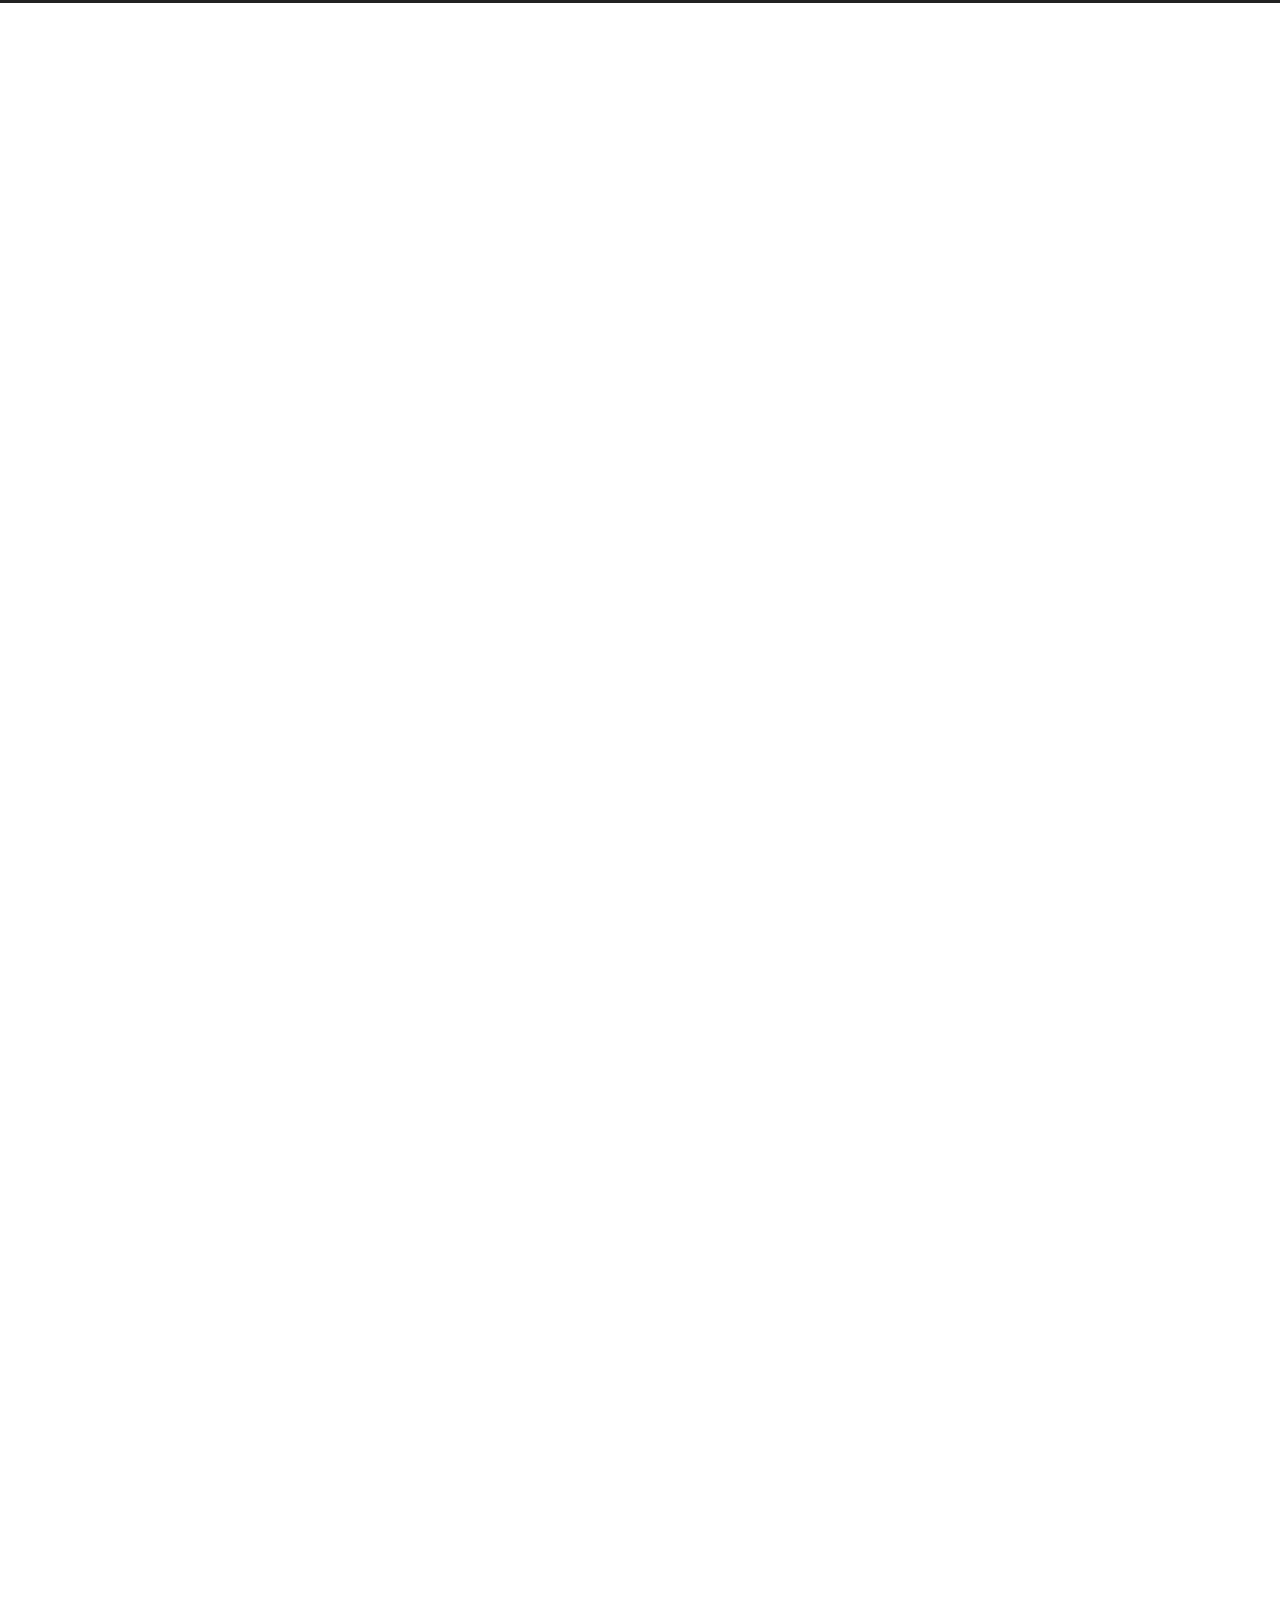
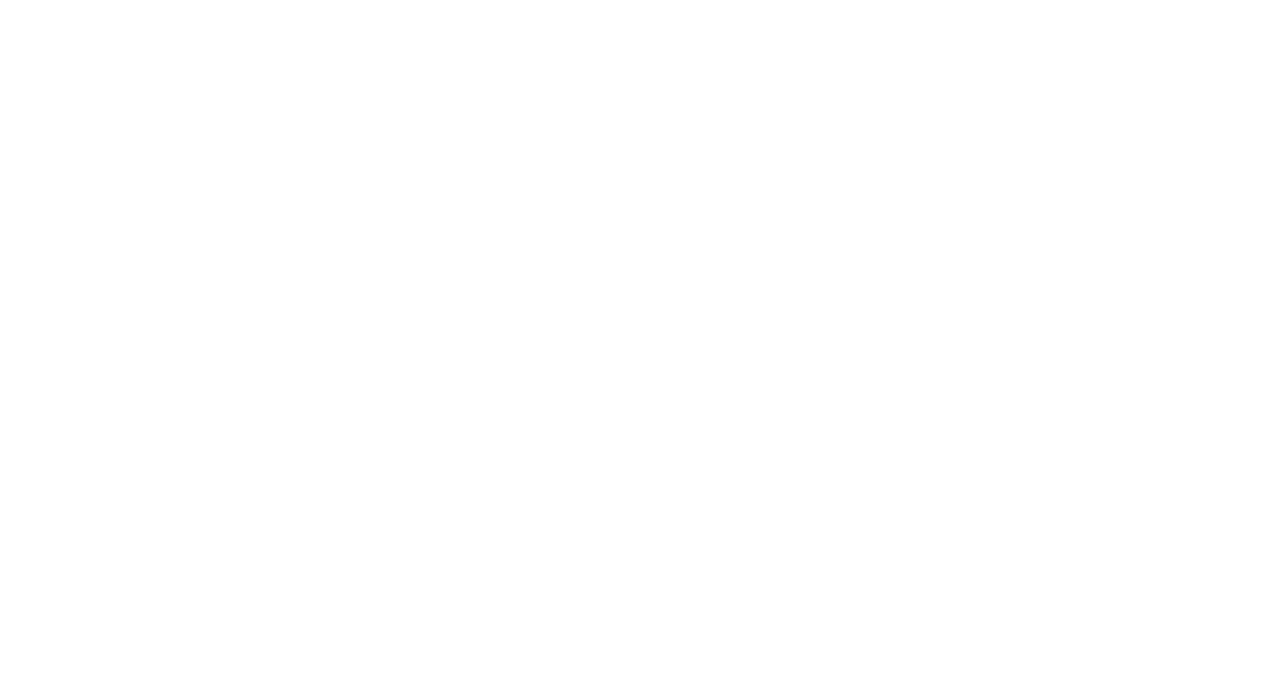
==== about/index.html @ e75dc46b "Site updated: 2022-08-22 16:49:48" ====
<!DOCTYPE html>
<html lang="en">
<head>
  <meta charset="UTF-8">
<meta name="viewport" content="width=device-width">
<meta name="theme-color" content="#222"><meta name="generator" content="Hexo 5.4.2">


  <link rel="apple-touch-icon" sizes="180x180" href="/images/apple-touch-icon-next.png">
  <link rel="icon" type="image/png" sizes="32x32" href="/images/favicon-32x32-next.png">
  <link rel="icon" type="image/png" sizes="16x16" href="/images/favicon-16x16-next.png">
  <link rel="mask-icon" href="/images/logo.svg" color="#222">

<link rel="stylesheet" href="/css/main.css">



<link rel="stylesheet" href="https://cdnjs.cloudflare.com/ajax/libs/font-awesome/6.1.1/css/all.min.css" integrity="sha256-DfWjNxDkM94fVBWx1H5BMMp0Zq7luBlV8QRcSES7s+0=" crossorigin="anonymous">
  <link rel="stylesheet" href="https://cdnjs.cloudflare.com/ajax/libs/animate.css/3.1.1/animate.min.css" integrity="sha256-PR7ttpcvz8qrF57fur/yAx1qXMFJeJFiA6pSzWi0OIE=" crossorigin="anonymous">

<script class="next-config" data-name="main" type="application/json">{"hostname":"example.com","root":"/","images":"/images","scheme":"Gemini","darkmode":false,"version":"8.12.2","exturl":false,"sidebar":{"position":"left","display":"post","padding":18,"offset":12},"copycode":{"enable":false,"style":null},"bookmark":{"enable":false,"color":"#222","save":"auto"},"mediumzoom":false,"lazyload":false,"pangu":false,"comments":{"style":"tabs","active":null,"storage":true,"lazyload":false,"nav":null},"stickytabs":false,"motion":{"enable":true,"async":false,"transition":{"post_block":"fadeIn","post_header":"fadeInDown","post_body":"fadeInDown","coll_header":"fadeInLeft","sidebar":"fadeInUp"}},"prism":false,"i18n":{"placeholder":"Searching...","empty":"We didn't find any results for the search: ${query}","hits_time":"${hits} results found in ${time} ms","hits":"${hits} results found"}}</script><script src="/js/config.js"></script>

    <meta name="description" content="Computer skills:Python (most works) C++, C, R PyTorch (frequently used) ML methods:Deep deterministic policy gradient (DDPG)  Deep Q-network (DQN) Deep Reinforcement Learning (DRL) Attention mechanics">
<meta property="og:type" content="website">
<meta property="og:title" content="About Me">
<meta property="og:url" content="http://example.com/about/index.html">
<meta property="og:site_name" content="Zihui ZHAO&#39;s Homepage">
<meta property="og:description" content="Computer skills:Python (most works) C++, C, R PyTorch (frequently used) ML methods:Deep deterministic policy gradient (DDPG)  Deep Q-network (DQN) Deep Reinforcement Learning (DRL) Attention mechanics">
<meta property="og:locale" content="en_US">
<meta property="article:published_time" content="2022-07-27T14:12:50.000Z">
<meta property="article:modified_time" content="2022-08-22T08:48:29.529Z">
<meta property="article:author" content="Zihui ZHAO">
<meta name="twitter:card" content="summary">


<link rel="canonical" href="http://example.com/about/">



<script class="next-config" data-name="page" type="application/json">{"sidebar":"","isHome":false,"isPost":false,"lang":"en","comments":true,"permalink":"http://example.com/about/index.html","path":"about/index.html","title":"About Me"}</script>

<script class="next-config" data-name="calendar" type="application/json">""</script>
<title>About Me | Zihui ZHAO's Homepage
</title>
  





  <noscript>
    <link rel="stylesheet" href="/css/noscript.css">
  </noscript>
</head>

<body itemscope itemtype="http://schema.org/WebPage" class="use-motion">
  <div class="headband"></div>

  <main class="main">
    <header class="header" itemscope itemtype="http://schema.org/WPHeader">
      <div class="header-inner"><div class="site-brand-container">
  <div class="site-nav-toggle">
    <div class="toggle" aria-label="Toggle navigation bar" role="button">
        <span class="toggle-line"></span>
        <span class="toggle-line"></span>
        <span class="toggle-line"></span>
    </div>
  </div>

  <div class="site-meta">

    <a href="/" class="brand" rel="start">
      <i class="logo-line"></i>
      <p class="site-title">Zihui ZHAO's Homepage</p>
      <i class="logo-line"></i>
    </a>
  </div>

  <div class="site-nav-right">
    <div class="toggle popup-trigger">
    </div>
  </div>
</div>



<nav class="site-nav">
  <ul class="main-menu menu"><li class="menu-item menu-item-home"><a href="/" rel="section"><i class="fa fa-home fa-fw"></i>Home</a></li><li class="menu-item menu-item-about"><a href="/About/" rel="section"><i class="fa fa-user fa-fw"></i>About</a></li><li class="menu-item menu-item-researches"><a href="/Researches/" rel="section"><i class="fa fa-th fa-fw"></i>Researches</a></li><li class="menu-item menu-item-notes"><a href="/Notes/" rel="section"><i class="fa fa-archive fa-fw"></i>Notes</a></li>
  </ul>
</nav>




</div>
        
  
  <div class="toggle sidebar-toggle" role="button">
    <span class="toggle-line"></span>
    <span class="toggle-line"></span>
    <span class="toggle-line"></span>
  </div>

  <aside class="sidebar">

    <div class="sidebar-inner sidebar-nav-active sidebar-toc-active">
      <ul class="sidebar-nav">
        <li class="sidebar-nav-toc">
          Table of Contents
        </li>
        <li class="sidebar-nav-overview">
          Overview
        </li>
      </ul>

      <div class="sidebar-panel-container">
        <!--noindex-->
        <div class="post-toc-wrap sidebar-panel">
            <div class="post-toc animated"><ol class="nav"><li class="nav-item nav-level-2"><a class="nav-link" href="#Computer-skills"><span class="nav-number">1.</span> <span class="nav-text">Computer skills:</span></a></li><li class="nav-item nav-level-2"><a class="nav-link" href="#ML-methods"><span class="nav-number">2.</span> <span class="nav-text">ML methods:</span></a></li><li class="nav-item nav-level-2"><a class="nav-link" href="#Quantum-Computing"><span class="nav-number">3.</span> <span class="nav-text">Quantum Computing:</span></a></li><li class="nav-item nav-level-2"><a class="nav-link" href="#Language"><span class="nav-number">4.</span> <span class="nav-text">Language</span></a></li><li class="nav-item nav-level-2"><a class="nav-link" href="#Sports"><span class="nav-number">5.</span> <span class="nav-text">Sports</span></a></li><li class="nav-item nav-level-2"><a class="nav-link" href="#Hobbies"><span class="nav-number">6.</span> <span class="nav-text">Hobbies</span></a></li></ol></div>
        </div>
        <!--/noindex-->

        <div class="site-overview-wrap sidebar-panel">
          <div class="site-author site-overview-item animated" itemprop="author" itemscope itemtype="http://schema.org/Person">
  <p class="site-author-name" itemprop="name">Zihui ZHAO</p>
  <div class="site-description" itemprop="description"></div>
</div>
<div class="site-state-wrap site-overview-item animated">
  <nav class="site-state">
      <div class="site-state-item site-state-posts">
        <a href="/archives/">
          <span class="site-state-item-count">1</span>
          <span class="site-state-item-name">posts</span>
        </a>
      </div>
  </nav>
</div>
  <div class="links-of-author site-overview-item animated">
      <span class="links-of-author-item">
        <a href="https://github.com/Rienzi0" title="GitHub → https:&#x2F;&#x2F;github.com&#x2F;Rienzi0" rel="noopener" target="_blank"><i class="fab fa-github fa-fw"></i>GitHub</a>
      </span>
      <span class="links-of-author-item">
        <a href="https://rienzii@163.com/" title="E-Mail → https:&#x2F;&#x2F;rienzii@163.com" rel="noopener" target="_blank"><i class="fa fa-envelope fa-fw"></i>E-Mail</a>
      </span>
  </div>



        </div>
      </div>
    </div>
  </aside>
  <div class="sidebar-dimmer"></div>


    </header>

    
  <div class="back-to-top" role="button" aria-label="Back to top">
    <i class="fa fa-arrow-up"></i>
    <span>0%</span>
  </div>

<noscript>
  <div class="noscript-warning">Theme NexT works best with JavaScript enabled</div>
</noscript>


    <div class="main-inner page posts-expand">


    
    
    
    <div class="post-block" lang="en"><header class="post-header">

<h1 class="post-title" itemprop="name headline">About Me
</h1>

<div class="post-meta-container">
</div>

</header>

      
      
      <div class="post-body">
          <h2 id="Computer-skills"><a href="#Computer-skills" class="headerlink" title="Computer skills:"></a>Computer skills:</h2><p>Python (most works)</p>
<p>C++, C, R</p>
<p>PyTorch (frequently used)</p>
<h2 id="ML-methods"><a href="#ML-methods" class="headerlink" title="ML methods:"></a>ML methods:</h2><p>Deep deterministic policy gradient (DDPG) </p>
<p>Deep Q-network (DQN)</p>
<p>Deep Reinforcement Learning (DRL)</p>
<p>Attention mechanics</p>
<p>Long Short Term Memory (LSTM)</p>
<p>Transformer</p>
<p>Generative adversarial network</p>
<h2 id="Quantum-Computing"><a href="#Quantum-Computing" class="headerlink" title="Quantum Computing:"></a>Quantum Computing:</h2><p>IBM Qiskit</p>
<p>Grover algorithm</p>
<p>Deutsch-Jozsa algorithm</p>
<p>Shor algorithm</p>
<h2 id="Language"><a href="#Language" class="headerlink" title="Language"></a>Language</h2><p>Chinese</p>
<p>English</p>
<p>Japanese</p>
<h2 id="Sports"><a href="#Sports" class="headerlink" title="Sports"></a>Sports</h2><p>Baseball (University baseball team member)</p>
<p>Bodybuilding</p>
<p>Long-distance Running</p>
<p>Chinese Go</p>
<h2 id="Hobbies"><a href="#Hobbies" class="headerlink" title="Hobbies"></a>Hobbies</h2><p>Philosophy</p>
<p>Classical music</p>
<p>Art</p>
<p>Architecture</p>

      </div>
      
      
      
    </div>

    
    


</div>
  </main>

  <footer class="footer">
    <div class="footer-inner">


<div class="copyright">
  &copy; 
  <span itemprop="copyrightYear">2022</span>
  <span class="with-love">
    <i class="fa fa-heart"></i>
  </span>
  <span class="author" itemprop="copyrightHolder">Zihui ZHAO</span>
</div>
  <div class="powered-by">Powered by <a href="https://hexo.io/" rel="noopener" target="_blank">Hexo</a> & <a href="https://theme-next.js.org/" rel="noopener" target="_blank">NexT.Gemini</a>
  </div>

    </div>
  </footer>

  
  <script src="https://cdnjs.cloudflare.com/ajax/libs/animejs/3.2.1/anime.min.js" integrity="sha256-XL2inqUJaslATFnHdJOi9GfQ60on8Wx1C2H8DYiN1xY=" crossorigin="anonymous"></script>
<script src="/js/comments.js"></script><script src="/js/utils.js"></script><script src="/js/motion.js"></script><script src="/js/next-boot.js"></script>

  

  <script class="next-config" data-name="pdf" type="application/json">{"object_url":{"url":"https://cdnjs.cloudflare.com/ajax/libs/pdfobject/2.2.8/pdfobject.min.js","integrity":"sha256-tu9j5pBilBQrWSDePOOajCUdz6hWsid/lBNzK4KgEPM="},"url":"/lib/pdf/web/viewer.html"}</script>
  <script src="/js/third-party/tags/pdf.js"></script>




  





</body>
</html>
---- css/main.css ----
:root {
  --body-bg-color: #fff;
  --content-bg-color: #fff;
  --card-bg-color: #f5f5f5;
  --text-color: #555;
  --blockquote-color: #666;
  --link-color: #555;
  --link-hover-color: #222;
  --brand-color: #fff;
  --brand-hover-color: #fff;
  --table-row-odd-bg-color: #f9f9f9;
  --table-row-hover-bg-color: #f5f5f5;
  --menu-item-bg-color: #f5f5f5;
  --theme-color: #222;
  --btn-default-bg: #222;
  --btn-default-color: #fff;
  --btn-default-border-color: #222;
  --btn-default-hover-bg: #fff;
  --btn-default-hover-color: #222;
  --btn-default-hover-border-color: #222;
  --highlight-background: #f3f3f3;
  --highlight-foreground: #444;
  --highlight-gutter-background: #e1e1e1;
  --highlight-gutter-foreground: #555;
  color-scheme: light;
}
html {
  line-height: 1.15; /* 1 */
  -webkit-text-size-adjust: 100%; /* 2 */
}
body {
  margin: 0;
}
main {
  display: block;
}
h1 {
  font-size: 2em;
  margin: 0.67em 0;
}
hr {
  box-sizing: content-box; /* 1 */
  height: 0; /* 1 */
  overflow: visible; /* 2 */
}
pre {
  font-family: monospace, monospace; /* 1 */
  font-size: 1em; /* 2 */
}
a {
  background: transparent;
}
abbr[title] {
  border-bottom: none; /* 1 */
  text-decoration: underline; /* 2 */
  text-decoration: underline dotted; /* 2 */
}
b,
strong {
  font-weight: bolder;
}
code,
kbd,
samp {
  font-family: monospace, monospace; /* 1 */
  font-size: 1em; /* 2 */
}
small {
  font-size: 80%;
}
sub,
sup {
  font-size: 75%;
  line-height: 0;
  position: relative;
  vertical-align: baseline;
}
sub {
  bottom: -0.25em;
}
sup {
  top: -0.5em;
}
img {
  border-style: none;
}
button,
input,
optgroup,
select,
textarea {
  font-family: inherit; /* 1 */
  font-size: 100%; /* 1 */
  line-height: 1.15; /* 1 */
  margin: 0; /* 2 */
}
button,
input {
/* 1 */
  overflow: visible;
}
button,
select {
/* 1 */
  text-transform: none;
}
button,
[type='button'],
[type='reset'],
[type='submit'] {
  -webkit-appearance: button;
}
button::-moz-focus-inner,
[type='button']::-moz-focus-inner,
[type='reset']::-moz-focus-inner,
[type='submit']::-moz-focus-inner {
  border-style: none;
  padding: 0;
}
button:-moz-focusring,
[type='button']:-moz-focusring,
[type='reset']:-moz-focusring,
[type='submit']:-moz-focusring {
  outline: 1px dotted ButtonText;
}
fieldset {
  padding: 0.35em 0.75em 0.625em;
}
legend {
  box-sizing: border-box; /* 1 */
  color: inherit; /* 2 */
  display: table; /* 1 */
  max-width: 100%; /* 1 */
  padding: 0; /* 3 */
  white-space: normal; /* 1 */
}
progress {
  vertical-align: baseline;
}
textarea {
  overflow: auto;
}
[type='checkbox'],
[type='radio'] {
  box-sizing: border-box; /* 1 */
  padding: 0; /* 2 */
}
[type='number']::-webkit-inner-spin-button,
[type='number']::-webkit-outer-spin-button {
  height: auto;
}
[type='search'] {
  outline-offset: -2px; /* 2 */
  -webkit-appearance: textfield; /* 1 */
}
[type='search']::-webkit-search-decoration {
  -webkit-appearance: none;
}
::-webkit-file-upload-button {
  font: inherit; /* 2 */
  -webkit-appearance: button; /* 1 */
}
details {
  display: block;
}
summary {
  display: list-item;
}
template {
  display: none;
}
[hidden] {
  display: none;
}
::selection {
  background: #262a30;
  color: #eee;
}
html,
body {
  height: 100%;
}
body {
  background: var(--body-bg-color);
  box-sizing: border-box;
  color: var(--text-color);
  font-family: Lato, 'PingFang SC', 'Microsoft YaHei', sans-serif;
  font-size: 1em;
  line-height: 2;
  min-height: 100%;
  position: relative;
  transition: padding 0.2s ease-in-out;
}
h1,
h2,
h3,
h4,
h5,
h6 {
  font-family: Lato, 'PingFang SC', 'Microsoft YaHei', sans-serif;
  font-weight: bold;
  line-height: 1.5;
  margin: 30px 0 15px;
}
h1 {
  font-size: 1.5em;
}
h2 {
  font-size: 1.375em;
}
h3 {
  font-size: 1.25em;
}
h4 {
  font-size: 1.125em;
}
h5 {
  font-size: 1em;
}
h6 {
  font-size: 0.875em;
}
p {
  margin: 0 0 20px;
}
a {
  border-bottom: 1px solid #999;
  color: var(--link-color);
  cursor: pointer;
  outline: 0;
  text-decoration: none;
  overflow-wrap: break-word;
}
a:hover {
  border-bottom-color: var(--link-hover-color);
  color: var(--link-hover-color);
}
iframe,
img,
video,
embed {
  display: block;
  margin-left: auto;
  margin-right: auto;
  max-width: 100%;
}
hr {
  background-image: repeating-linear-gradient(-45deg, #ddd, #ddd 4px, transparent 4px, transparent 8px);
  border: 0;
  height: 3px;
  margin: 40px 0;
}
blockquote {
  border-left: 4px solid #ddd;
  color: var(--blockquote-color);
  margin: 0;
  padding: 0 15px;
}
blockquote cite::before {
  content: '-';
  padding: 0 5px;
}
dt {
  font-weight: bold;
}
dd {
  margin: 0;
  padding: 0;
}
.table-container {
  overflow: auto;
}
table {
  border-collapse: collapse;
  border-spacing: 0;
  font-size: 0.875em;
  margin: 0 0 20px;
  width: 100%;
}
tbody tr:nth-of-type(odd) {
  background: var(--table-row-odd-bg-color);
}
tbody tr:hover {
  background: var(--table-row-hover-bg-color);
}
caption,
th,
td {
  padding: 8px;
}
th,
td {
  border: 1px solid #ddd;
  border-bottom: 3px solid #ddd;
}
th {
  font-weight: 700;
  padding-bottom: 10px;
}
td {
  border-bottom-width: 1px;
}
.btn {
  background: var(--btn-default-bg);
  border: 2px solid var(--btn-default-border-color);
  border-radius: 0;
  color: var(--btn-default-color);
  display: inline-block;
  font-size: 0.875em;
  line-height: 2;
  padding: 0 20px;
  transition: background-color 0.2s ease-in-out;
}
.btn:hover {
  background: var(--btn-default-hover-bg);
  border-color: var(--btn-default-hover-border-color);
  color: var(--btn-default-hover-color);
}
.btn + .btn {
  margin: 0 0 8px 8px;
}
.btn .fa-fw {
  text-align: left;
  width: 1.285714285714286em;
}
.toggle {
  line-height: 0;
}
.toggle .toggle-line {
  background: #fff;
  display: block;
  height: 2px;
  left: 0;
  position: relative;
  top: 0;
  transition: all 0.4s;
  width: 100%;
}
.toggle .toggle-line:not(:first-child) {
  margin-top: 3px;
}
.toggle.toggle-arrow .toggle-line:first-child {
  left: 50%;
  top: 2px;
  transform: rotate(45deg);
  width: 50%;
}
.toggle.toggle-arrow .toggle-line:last-child {
  left: 50%;
  top: -2px;
  transform: rotate(-45deg);
  width: 50%;
}
.toggle.toggle-close .toggle-line:nth-child(2) {
  opacity: 0;
}
.toggle.toggle-close .toggle-line:first-child {
  top: 5px;
  transform: rotate(45deg);
}
.toggle.toggle-close .toggle-line:last-child {
  top: -5px;
  transform: rotate(-45deg);
}
/*!
  Theme: Default
  Description: Original highlight.js style
  Author: (c) Ivan Sagalaev <maniac@softwaremaniacs.org>
  Maintainer: @highlightjs/core-team
  Website: https://highlightjs.org/
  License: see project LICENSE
  Touched: 2021
*/pre code.hljs{display:block;overflow-x:auto;padding:1em}code.hljs{padding:3px 5px}.hljs{background:#f3f3f3;color:#444}.hljs-comment{color:#697070}.hljs-punctuation,.hljs-tag{color:#444a}.hljs-tag .hljs-attr,.hljs-tag .hljs-name{color:#444}.hljs-attribute,.hljs-doctag,.hljs-keyword,.hljs-meta .hljs-keyword,.hljs-name,.hljs-selector-tag{font-weight:700}.hljs-deletion,.hljs-number,.hljs-quote,.hljs-selector-class,.hljs-selector-id,.hljs-string,.hljs-template-tag,.hljs-type{color:#800}.hljs-section,.hljs-title{color:#800;font-weight:700}.hljs-link,.hljs-operator,.hljs-regexp,.hljs-selector-attr,.hljs-selector-pseudo,.hljs-symbol,.hljs-template-variable,.hljs-variable{color:#ab5656}.hljs-literal{color:#695}.hljs-addition,.hljs-built_in,.hljs-bullet,.hljs-code{color:#397300}.hljs-meta{color:#1f7199}.hljs-meta .hljs-string{color:#38a}.hljs-emphasis{font-style:italic}.hljs-strong{font-weight:700}
code,
kbd,
figure.highlight,
pre {
  background: var(--highlight-background);
  color: var(--highlight-foreground);
}
figure.highlight,
pre {
  line-height: 1.6;
  margin: 0 auto 20px;
}
figure.highlight figcaption,
pre .caption,
pre figcaption {
  background: var(--highlight-gutter-background);
  color: var(--highlight-foreground);
  display: flow-root;
  font-size: 0.875em;
  line-height: 1.2;
  padding: 0.5em;
}
figure.highlight figcaption a,
pre .caption a,
pre figcaption a {
  color: var(--highlight-foreground);
  float: right;
}
figure.highlight figcaption a:hover,
pre .caption a:hover,
pre figcaption a:hover {
  border-bottom-color: var(--highlight-foreground);
}
pre,
code {
  font-family: consolas, Menlo, monospace, 'PingFang SC', 'Microsoft YaHei';
}
code {
  border-radius: 3px;
  font-size: 0.875em;
  padding: 2px 4px;
  overflow-wrap: break-word;
}
kbd {
  border: 2px solid #ccc;
  border-radius: 0.2em;
  box-shadow: 0.1em 0.1em 0.2em rgba(0,0,0,0.1);
  font-family: inherit;
  padding: 0.1em 0.3em;
  white-space: nowrap;
}
figure.highlight {
  position: relative;
}
figure.highlight pre {
  border: 0;
  margin: 0;
  padding: 10px 0;
}
figure.highlight table {
  border: 0;
  margin: 0;
  width: auto;
}
figure.highlight td {
  border: 0;
  padding: 0;
}
figure.highlight .gutter {
  -moz-user-select: none;
  -ms-user-select: none;
  -webkit-user-select: none;
  user-select: none;
}
figure.highlight .gutter pre {
  background: var(--highlight-gutter-background);
  color: var(--highlight-gutter-foreground);
  padding-left: 10px;
  padding-right: 10px;
  text-align: right;
}
figure.highlight .code pre {
  padding-left: 10px;
  width: 100%;
}
figure.highlight .marked {
  background: rgba(0,0,0,0.3);
}
pre .caption,
pre figcaption {
  margin-bottom: 10px;
}
.gist table {
  width: auto;
}
.gist table td {
  border: 0;
}
pre {
  overflow: auto;
  padding: 10px;
  position: relative;
}
pre code {
  background: none;
  padding: 0;
  text-shadow: none;
}
.blockquote-center {
  border-left: 0;
  margin: 40px 0;
  padding: 0;
  position: relative;
  text-align: center;
}
.blockquote-center::before,
.blockquote-center::after {
  left: 0;
  line-height: 1;
  opacity: 0.6;
  position: absolute;
  width: 100%;
}
.blockquote-center::before {
  border-top: 1px solid #ccc;
  text-align: left;
  top: -20px;
  content: '\f10d';
  font-family: 'Font Awesome 5 Free';
  font-weight: 900;
}
.blockquote-center::after {
  border-bottom: 1px solid #ccc;
  bottom: -20px;
  text-align: right;
  content: '\f10e';
  font-family: 'Font Awesome 5 Free';
  font-weight: 900;
}
.blockquote-center p,
.blockquote-center div {
  text-align: center;
}
.group-picture {
  margin-bottom: 20px;
}
.group-picture .group-picture-row {
  display: flex;
  gap: 3px;
  margin-bottom: 3px;
}
.group-picture .group-picture-column {
  flex: 1;
}
.group-picture .group-picture-column img {
  height: 100%;
  margin: 0;
  object-fit: cover;
  width: 100%;
}
.post-body .label {
  color: #555;
  padding: 0 2px;
}
.post-body .label.default {
  background: #f0f0f0;
}
.post-body .label.primary {
  background: #efe6f7;
}
.post-body .label.info {
  background: #e5f2f8;
}
.post-body .label.success {
  background: #e7f4e9;
}
.post-body .label.warning {
  background: #fcf6e1;
}
.post-body .label.danger {
  background: #fae8eb;
}
.post-body .link-grid {
  display: grid;
  grid-gap: 1.5rem;
  gap: 1.5rem;
  grid-template-columns: 1fr 1fr;
  margin-bottom: 20px;
  padding: 1rem;
}
@media (max-width: 767px) {
  .post-body .link-grid {
    grid-template-columns: 1fr;
  }
}
.post-body .link-grid .link-grid-container {
  border: solid #ddd;
  box-shadow: 1rem 1rem 0.5rem rgba(0,0,0,0.5);
  min-height: 5rem;
  min-width: 0;
  padding: 0.5rem;
  position: relative;
  transition: background 0.3s;
}
.post-body .link-grid .link-grid-container:hover {
  animation: next-shake 0.5s;
  background: var(--card-bg-color);
}
.post-body .link-grid .link-grid-container:active {
  box-shadow: 0.5rem 0.5rem 0.25rem rgba(0,0,0,0.5);
  transform: translate(0.2rem, 0.2rem);
}
.post-body .link-grid .link-grid-container .link-grid-image {
  border: 1px solid #ddd;
  border-radius: 50%;
  box-sizing: border-box;
  height: 5rem;
  padding: 3px;
  position: absolute;
  width: 5rem;
}
.post-body .link-grid .link-grid-container p {
  margin: 0 1rem 0 6rem;
}
.post-body .link-grid .link-grid-container p:first-of-type {
  font-size: 1.2em;
}
.post-body .link-grid .link-grid-container p:last-of-type {
  font-size: 0.8em;
  line-height: 1.3rem;
  opacity: 0.7;
}
.post-body .link-grid .link-grid-container a {
  border: 0;
  height: 100%;
  left: 0;
  position: absolute;
  top: 0;
  width: 100%;
}
@-moz-keyframes next-shake {
  0% {
    transform: translate(1pt, 1pt) rotate(0deg);
  }
  10% {
    transform: translate(-1pt, -2pt) rotate(-1deg);
  }
  20% {
    transform: translate(-3pt, 0pt) rotate(1deg);
  }
  30% {
    transform: translate(3pt, 2pt) rotate(0deg);
  }
  40% {
    transform: translate(1pt, -1pt) rotate(1deg);
  }
  50% {
    transform: translate(-1pt, 2pt) rotate(-1deg);
  }
  60% {
    transform: translate(-3pt, 1pt) rotate(0deg);
  }
  70% {
    transform: translate(3pt, 1pt) rotate(-1deg);
  }
  80% {
    transform: translate(-1pt, -1pt) rotate(1deg);
  }
  90% {
    transform: translate(1pt, 2pt) rotate(0deg);
  }
  100% {
    transform: translate(1pt, -2pt) rotate(-1deg);
  }
}
@-webkit-keyframes next-shake {
  0% {
    transform: translate(1pt, 1pt) rotate(0deg);
  }
  10% {
    transform: translate(-1pt, -2pt) rotate(-1deg);
  }
  20% {
    transform: translate(-3pt, 0pt) rotate(1deg);
  }
  30% {
    transform: translate(3pt, 2pt) rotate(0deg);
  }
  40% {
    transform: translate(1pt, -1pt) rotate(1deg);
  }
  50% {
    transform: translate(-1pt, 2pt) rotate(-1deg);
  }
  60% {
    transform: translate(-3pt, 1pt) rotate(0deg);
  }
  70% {
    transform: translate(3pt, 1pt) rotate(-1deg);
  }
  80% {
    transform: translate(-1pt, -1pt) rotate(1deg);
  }
  90% {
    transform: translate(1pt, 2pt) rotate(0deg);
  }
  100% {
    transform: translate(1pt, -2pt) rotate(-1deg);
  }
}
@-o-keyframes next-shake {
  0% {
    transform: translate(1pt, 1pt) rotate(0deg);
  }
  10% {
    transform: translate(-1pt, -2pt) rotate(-1deg);
  }
  20% {
    transform: translate(-3pt, 0pt) rotate(1deg);
  }
  30% {
    transform: translate(3pt, 2pt) rotate(0deg);
  }
  40% {
    transform: translate(1pt, -1pt) rotate(1deg);
  }
  50% {
    transform: translate(-1pt, 2pt) rotate(-1deg);
  }
  60% {
    transform: translate(-3pt, 1pt) rotate(0deg);
  }
  70% {
    transform: translate(3pt, 1pt) rotate(-1deg);
  }
  80% {
    transform: translate(-1pt, -1pt) rotate(1deg);
  }
  90% {
    transform: translate(1pt, 2pt) rotate(0deg);
  }
  100% {
    transform: translate(1pt, -2pt) rotate(-1deg);
  }
}
@keyframes next-shake {
  0% {
    transform: translate(1pt, 1pt) rotate(0deg);
  }
  10% {
    transform: translate(-1pt, -2pt) rotate(-1deg);
  }
  20% {
    transform: translate(-3pt, 0pt) rotate(1deg);
  }
  30% {
    transform: translate(3pt, 2pt) rotate(0deg);
  }
  40% {
    transform: translate(1pt, -1pt) rotate(1deg);
  }
  50% {
    transform: translate(-1pt, 2pt) rotate(-1deg);
  }
  60% {
    transform: translate(-3pt, 1pt) rotate(0deg);
  }
  70% {
    transform: translate(3pt, 1pt) rotate(-1deg);
  }
  80% {
    transform: translate(-1pt, -1pt) rotate(1deg);
  }
  90% {
    transform: translate(1pt, 2pt) rotate(0deg);
  }
  100% {
    transform: translate(1pt, -2pt) rotate(-1deg);
  }
}
.post-body .note {
  border-radius: 3px;
  margin-bottom: 20px;
  padding: 1em;
  position: relative;
  border: 1px solid #eee;
  border-left-width: 5px;
}
.post-body .note summary {
  cursor: pointer;
  outline: 0;
}
.post-body .note summary p {
  display: inline;
}
.post-body .note h2,
.post-body .note h3,
.post-body .note h4,
.post-body .note h5,
.post-body .note h6 {
  border-bottom: initial;
  margin: 0;
  padding-top: 0;
}
.post-body .note p:first-child,
.post-body .note ul:first-child,
.post-body .note ol:first-child,
.post-body .note table:first-child,
.post-body .note pre:first-child,
.post-body .note blockquote:first-child,
.post-body .note img:first-child {
  margin-top: 0;
}
.post-body .note p:last-child,
.post-body .note ul:last-child,
.post-body .note ol:last-child,
.post-body .note table:last-child,
.post-body .note pre:last-child,
.post-body .note blockquote:last-child,
.post-body .note img:last-child {
  margin-bottom: 0;
}
.post-body .note.default {
  border-left-color: #777;
}
.post-body .note.default h2,
.post-body .note.default h3,
.post-body .note.default h4,
.post-body .note.default h5,
.post-body .note.default h6 {
  color: #777;
}
.post-body .note.primary {
  border-left-color: #6f42c1;
}
.post-body .note.primary h2,
.post-body .note.primary h3,
.post-body .note.primary h4,
.post-body .note.primary h5,
.post-body .note.primary h6 {
  color: #6f42c1;
}
.post-body .note.info {
  border-left-color: #428bca;
}
.post-body .note.info h2,
.post-body .note.info h3,
.post-body .note.info h4,
.post-body .note.info h5,
.post-body .note.info h6 {
  color: #428bca;
}
.post-body .note.success {
  border-left-color: #5cb85c;
}
.post-body .note.success h2,
.post-body .note.success h3,
.post-body .note.success h4,
.post-body .note.success h5,
.post-body .note.success h6 {
  color: #5cb85c;
}
.post-body .note.warning {
  border-left-color: #f0ad4e;
}
.post-body .note.warning h2,
.post-body .note.warning h3,
.post-body .note.warning h4,
.post-body .note.warning h5,
.post-body .note.warning h6 {
  color: #f0ad4e;
}
.post-body .note.danger {
  border-left-color: #d9534f;
}
.post-body .note.danger h2,
.post-body .note.danger h3,
.post-body .note.danger h4,
.post-body .note.danger h5,
.post-body .note.danger h6 {
  color: #d9534f;
}
.post-body .tabs {
  margin-bottom: 20px;
}
.post-body .tabs,
.tabs-comment {
  padding-top: 10px;
}
.post-body .tabs ul.nav-tabs,
.tabs-comment ul.nav-tabs {
  background: var(--body-bg-color);
  display: flex;
  display: flex;
  flex-wrap: wrap;
  justify-content: center;
  margin: 0;
  padding: 0;
  position: -webkit-sticky;
  position: sticky;
  top: 0;
  z-index: 5;
}
@media (max-width: 413px) {
  .post-body .tabs ul.nav-tabs,
  .tabs-comment ul.nav-tabs {
    display: block;
    margin-bottom: 5px;
  }
}
.post-body .tabs ul.nav-tabs li.tab,
.tabs-comment ul.nav-tabs li.tab {
  border-bottom: 1px solid #ddd;
  border-left: 1px solid transparent;
  border-right: 1px solid transparent;
  border-radius: 0 0 0 0;
  border-top: 3px solid transparent;
  flex-grow: 1;
  list-style-type: none;
}
@media (max-width: 413px) {
  .post-body .tabs ul.nav-tabs li.tab,
  .tabs-comment ul.nav-tabs li.tab {
    border-bottom: 1px solid transparent;
    border-left: 3px solid transparent;
    border-right: 1px solid transparent;
    border-top: 1px solid transparent;
  }
}
@media (max-width: 413px) {
  .post-body .tabs ul.nav-tabs li.tab,
  .tabs-comment ul.nav-tabs li.tab {
    border-radius: 0;
  }
}
.post-body .tabs ul.nav-tabs li.tab a,
.tabs-comment ul.nav-tabs li.tab a {
  border-bottom: initial;
  display: block;
  line-height: 1.8;
  padding: 0.25em 0.75em;
  text-align: center;
  transition: all 0.2s ease-out;
}
.post-body .tabs ul.nav-tabs li.tab a i,
.tabs-comment ul.nav-tabs li.tab a i {
  width: 1.285714285714286em;
}
.post-body .tabs ul.nav-tabs li.tab.active,
.tabs-comment ul.nav-tabs li.tab.active {
  border-bottom-color: transparent;
  border-left-color: #ddd;
  border-right-color: #ddd;
  border-top-color: #fc6423;
}
@media (max-width: 413px) {
  .post-body .tabs ul.nav-tabs li.tab.active,
  .tabs-comment ul.nav-tabs li.tab.active {
    border-bottom-color: #ddd;
    border-left-color: #fc6423;
    border-right-color: #ddd;
    border-top-color: #ddd;
  }
}
.post-body .tabs ul.nav-tabs li.tab.active a,
.tabs-comment ul.nav-tabs li.tab.active a {
  cursor: default;
}
.post-body .tabs .tab-content,
.tabs-comment .tab-content {
  border: 1px solid #ddd;
  border-radius: 0 0 0 0;
  border-top-color: transparent;
}
@media (max-width: 413px) {
  .post-body .tabs .tab-content,
  .tabs-comment .tab-content {
    border-radius: 0;
    border-top-color: #ddd;
  }
}
.post-body .tabs .tab-content .tab-pane,
.tabs-comment .tab-content .tab-pane {
  padding: 20px 20px 0;
}
.post-body .tabs .tab-content .tab-pane:not(.active),
.tabs-comment .tab-content .tab-pane:not(.active) {
  display: none;
}
.pagination .prev,
.pagination .next,
.pagination .page-number,
.pagination .space {
  display: inline-block;
  margin: -1px 10px 0;
  padding: 0 10px;
}
@media (max-width: 767px) {
  .pagination .prev,
  .pagination .next,
  .pagination .page-number,
  .pagination .space {
    margin: 0 5px;
  }
}
.pagination .page-number.current {
  background: #ccc;
  border-color: #ccc;
  color: var(--content-bg-color);
}
.pagination {
  border-top: 1px solid #eee;
  margin: 120px 0 0;
  text-align: center;
}
.pagination .prev,
.pagination .next,
.pagination .page-number {
  border-bottom: 0;
  border-top: 1px solid #eee;
  transition: border-color 0.2s ease-in-out;
}
.pagination .prev:hover,
.pagination .next:hover,
.pagination .page-number:hover {
  border-top-color: var(--link-hover-color);
}
@media (max-width: 767px) {
  .pagination {
    border-top: 0;
  }
  .pagination .prev,
  .pagination .next,
  .pagination .page-number {
    border-bottom: 1px solid #eee;
    border-top: 0;
  }
  .pagination .prev:hover,
  .pagination .next:hover,
  .pagination .page-number:hover {
    border-bottom-color: var(--link-hover-color);
  }
}
.pagination .space {
  margin: 0;
  padding: 0;
}
.comments {
  margin-top: 60px;
  overflow: hidden;
}
.comment-button-group {
  display: flex;
  display: flex;
  flex-wrap: wrap;
  justify-content: center;
  justify-content: center;
  margin: 1em 0;
}
.comment-button-group .comment-button {
  margin: 0.1em 0.2em;
}
.comment-button-group .comment-button.active {
  background: var(--btn-default-hover-bg);
  border-color: var(--btn-default-hover-border-color);
  color: var(--btn-default-hover-color);
}
.comment-position {
  display: none;
}
.comment-position.active {
  display: block;
}
.tabs-comment {
  margin-top: 4em;
  padding-top: 0;
}
.tabs-comment .comments {
  margin-top: 0;
  padding-top: 0;
}
.headband {
  background: var(--theme-color);
  height: 3px;
}
@media (max-width: 991px) {
  .headband {
    display: none;
  }
}
header.header {
  background: transparent;
}
.header-inner {
  margin: 0 auto;
  width: 700px;
}
@media (min-width: 1200px) {
  .header-inner {
    width: 800px;
  }
}
@media (min-width: 1600px) {
  .header-inner {
    width: 900px;
  }
}
.site-brand-container {
  display: flex;
  flex-shrink: 0;
  padding: 0 10px;
}
.use-motion header.header,
.use-motion .site-brand-container .toggle {
  opacity: 0;
}
.site-meta {
  flex-grow: 1;
  text-align: center;
}
@media (max-width: 767px) {
  .site-meta {
    text-align: center;
  }
}
.custom-logo-image {
  margin-top: 20px;
}
@media (max-width: 991px) {
  .custom-logo-image {
    display: none;
  }
}
.brand {
  border-bottom: 0;
  color: var(--brand-color);
  display: inline-block;
  padding: 0 40px;
}
.brand:hover {
  color: var(--brand-hover-color);
}
.site-title {
  font-family: Lato, 'PingFang SC', 'Microsoft YaHei', sans-serif;
  font-size: 1.375em;
  font-weight: normal;
  line-height: 1.5;
  margin: 0;
}
.site-subtitle {
  color: #999;
  font-size: 0.8125em;
  margin: 10px 0;
}
.use-motion .site-title,
.use-motion .site-subtitle,
.use-motion .custom-logo-image {
  opacity: 0;
  position: relative;
  top: -10px;
}
.site-nav-toggle,
.site-nav-right {
  display: none;
}
@media (max-width: 767px) {
  .site-nav-toggle,
  .site-nav-right {
    display: flex;
    flex-direction: column;
    justify-content: center;
  }
}
.site-nav-toggle .toggle,
.site-nav-right .toggle {
  color: var(--text-color);
  padding: 10px;
  width: 22px;
}
.site-nav-toggle .toggle .toggle-line,
.site-nav-right .toggle .toggle-line {
  background: var(--text-color);
  border-radius: 1px;
}
@media (max-width: 767px) {
  .site-nav {
    --scroll-height: 0;
    height: 0;
    overflow: hidden;
    transition: height 0.2s ease-in-out;
  }
  body:not(.site-nav-on) .site-nav .animated {
    animation: none;
  }
  body.site-nav-on .site-nav {
    height: var(--scroll-height);
  }
}
.menu {
  margin: 0;
  padding: 1em 0;
  text-align: center;
}
.menu-item {
  display: inline-block;
  list-style: none;
  margin: 0 10px;
}
@media (max-width: 767px) {
  .menu-item {
    display: block;
    margin-top: 10px;
  }
  .menu-item.menu-item-search {
    display: none;
  }
}
.menu-item a {
  border-bottom: 0;
  display: block;
  font-size: 0.8125em;
  transition: border-color 0.2s ease-in-out;
}
.menu-item a:hover,
.menu-item a.menu-item-active {
  background: var(--menu-item-bg-color);
}
.menu-item .fa,
.menu-item .fab,
.menu-item .far,
.menu-item .fas {
  margin-right: 8px;
}
.menu-item .badge {
  display: inline-block;
  font-weight: bold;
  line-height: 1;
  margin-left: 0.35em;
  margin-top: 0.35em;
  text-align: center;
  white-space: nowrap;
}
@media (max-width: 767px) {
  .menu-item .badge {
    float: right;
    margin-left: 0;
  }
}
.use-motion .menu-item {
  visibility: hidden;
}
.sidebar-inner {
  color: #999;
  max-height: calc(100vh - 36px);
  padding: 18px 10px;
  text-align: center;
  display: flex;
  flex-direction: column;
  justify-content: center;
}
.site-overview-item:not(:first-child) {
  margin-top: 10px;
}
.cc-license .cc-opacity {
  border-bottom: 0;
  opacity: 0.7;
}
.cc-license .cc-opacity:hover {
  opacity: 0.9;
}
.cc-license img {
  display: inline-block;
}
.site-author-image {
  border: 2px solid #333;
  max-width: 96px;
  padding: 2px;
}
.site-author-name {
  color: #f5f5f5;
  font-weight: normal;
  margin: 5px 0 0;
}
.site-description {
  color: #999;
  font-size: 1em;
  margin-top: 5px;
}
.links-of-author a {
  font-size: 0.8125em;
}
.links-of-author .fa,
.links-of-author .fab,
.links-of-author .far,
.links-of-author .fas {
  margin-right: 2px;
}
.sidebar .sidebar-button:not(:first-child) {
  margin-top: 15px;
}
.sidebar .sidebar-button button {
  background: transparent;
  color: #fc6423;
  cursor: pointer;
  line-height: 2;
  padding: 0 15px;
  border: 1px solid #fc6423;
  border-radius: 4px;
}
.sidebar .sidebar-button button:hover {
  background: #fc6423;
  color: #fff;
}
.sidebar .sidebar-button button .fa,
.sidebar .sidebar-button button .fab,
.sidebar .sidebar-button button .far,
.sidebar .sidebar-button button .fas {
  margin-right: 5px;
}
.links-of-blogroll {
  font-size: 0.8125em;
}
.links-of-blogroll-title {
  font-size: 0.875em;
  font-weight: 600;
  margin-top: 0;
}
.links-of-blogroll-list {
  list-style: none;
  margin: 0;
  padding: 0;
}
.sidebar-dimmer {
  display: none;
}
@media (max-width: 991px) {
  .sidebar-dimmer {
    background: #000;
    display: block;
    height: 100%;
    left: 0;
    opacity: 0;
    position: fixed;
    top: 0;
    transition: visibility 0.4s, opacity 0.4s;
    visibility: hidden;
    width: 100%;
    z-index: 10;
  }
  .sidebar-active .sidebar-dimmer {
    opacity: 0.7;
    visibility: visible;
  }
}
.sidebar-nav {
  display: none;
  margin: 0;
  padding-bottom: 20px;
  padding-left: 0;
}
.sidebar-nav-active .sidebar-nav {
  display: block;
}
.sidebar-nav li {
  border-bottom: 1px solid transparent;
  color: #666;
  cursor: pointer;
  display: inline-block;
  font-size: 0.875em;
}
.sidebar-nav li.sidebar-nav-overview {
  margin-left: 10px;
}
.sidebar-nav li:hover {
  color: #f5f5f5;
}
.sidebar-toc-active .sidebar-nav-toc,
.sidebar-overview-active .sidebar-nav-overview {
  border-bottom-color: #87daff;
  color: #87daff;
}
.sidebar-toc-active .sidebar-nav-toc:hover,
.sidebar-overview-active .sidebar-nav-overview:hover {
  color: #87daff;
}
.sidebar-panel-container {
  flex: 1;
  overflow-x: hidden;
  overflow-y: auto;
}
.sidebar-panel {
  display: none;
}
.sidebar-overview-active .site-overview-wrap {
  display: flex;
  flex-direction: column;
  justify-content: center;
}
.sidebar-toc-active .post-toc-wrap {
  display: block;
}
.sidebar-toggle {
  bottom: 45px;
  height: 12px;
  padding: 6px 5px;
  width: 14px;
  background: #222;
  cursor: pointer;
  opacity: 0.8;
  position: fixed;
  z-index: 30;
  left: 30px;
}
@media (max-width: 991px) {
  .sidebar-toggle {
    left: 20px;
  }
}
.sidebar-toggle:hover {
  opacity: 1;
}
@media (max-width: 991px) {
  .sidebar-toggle {
    opacity: 1;
  }
}
.sidebar-toggle:hover .toggle-line {
  background: #87daff;
}
@media (any-hover: hover) {
  body:not(.sidebar-active) .sidebar-toggle:hover .toggle-line:first-child {
    left: 50%;
    top: 2px;
    transform: rotate(45deg);
    width: 50%;
  }
  body:not(.sidebar-active) .sidebar-toggle:hover .toggle-line:last-child {
    left: 50%;
    top: -2px;
    transform: rotate(-45deg);
    width: 50%;
  }
}
.sidebar-active .sidebar-toggle .toggle-line:nth-child(2) {
  opacity: 0;
}
.sidebar-active .sidebar-toggle .toggle-line:first-child {
  top: 5px;
  transform: rotate(45deg);
}
.sidebar-active .sidebar-toggle .toggle-line:last-child {
  top: -5px;
  transform: rotate(-45deg);
}
.post-toc {
  font-size: 0.875em;
}
.post-toc ol {
  list-style: none;
  margin: 0;
  padding: 0 2px 5px 10px;
  text-align: left;
}
.post-toc ol > ol {
  padding-left: 0;
}
.post-toc ol a {
  transition: all 0.2s ease-in-out;
}
.post-toc .nav-item {
  line-height: 1.8;
  overflow: hidden;
  text-overflow: ellipsis;
  white-space: nowrap;
}
.post-toc .nav .nav-child {
  display: none;
}
.post-toc .nav .active > .nav-child {
  display: block;
}
.post-toc .nav .active-current > .nav-child {
  display: block;
}
.post-toc .nav .active-current > .nav-child > .nav-item {
  display: block;
}
.post-toc .nav .active > a {
  border-bottom-color: #87daff;
  color: #87daff;
}
.post-toc .nav .active-current > a {
  color: #87daff;
}
.post-toc .nav .active-current > a:hover {
  color: #87daff;
}
.site-state {
  display: flex;
  flex-wrap: wrap;
  justify-content: center;
  line-height: 1.4;
}
.site-state-item {
  padding: 0 15px;
}
.site-state-item a {
  border-bottom: 0;
  display: block;
}
.site-state-item-count {
  display: block;
  font-size: 1.25em;
  font-weight: 600;
}
.site-state-item-name {
  color: inherit;
  font-size: 0.875em;
}
.footer {
  color: #999;
  font-size: 0.875em;
  padding: 20px 0;
}
.footer.footer-fixed {
  bottom: 0;
  left: 0;
  position: absolute;
  right: 0;
}
.footer-inner {
  box-sizing: border-box;
  text-align: center;
  display: flex;
  flex-direction: column;
  justify-content: center;
  margin: 0 auto;
  width: 700px;
}
@media (min-width: 1200px) {
  .footer-inner {
    width: 800px;
  }
}
@media (min-width: 1600px) {
  .footer-inner {
    width: 900px;
  }
}
.use-motion .footer {
  opacity: 0;
}
.languages {
  display: inline-block;
  font-size: 1.125em;
  position: relative;
}
.languages .lang-select-label span {
  margin: 0 0.5em;
}
.languages .lang-select {
  height: 100%;
  left: 0;
  opacity: 0;
  position: absolute;
  top: 0;
  width: 100%;
}
.with-love {
  color: #f00;
  display: inline-block;
  margin: 0 5px;
}
@-moz-keyframes icon-animate {
  0%, 100% {
    transform: scale(1);
  }
  10%, 30% {
    transform: scale(0.9);
  }
  20%, 40%, 60%, 80% {
    transform: scale(1.1);
  }
  50%, 70% {
    transform: scale(1.1);
  }
}
@-webkit-keyframes icon-animate {
  0%, 100% {
    transform: scale(1);
  }
  10%, 30% {
    transform: scale(0.9);
  }
  20%, 40%, 60%, 80% {
    transform: scale(1.1);
  }
  50%, 70% {
    transform: scale(1.1);
  }
}
@-o-keyframes icon-animate {
  0%, 100% {
    transform: scale(1);
  }
  10%, 30% {
    transform: scale(0.9);
  }
  20%, 40%, 60%, 80% {
    transform: scale(1.1);
  }
  50%, 70% {
    transform: scale(1.1);
  }
}
@keyframes icon-animate {
  0%, 100% {
    transform: scale(1);
  }
  10%, 30% {
    transform: scale(0.9);
  }
  20%, 40%, 60%, 80% {
    transform: scale(1.1);
  }
  50%, 70% {
    transform: scale(1.1);
  }
}
.noscript-warning {
  background-color: #f55;
  color: #fff;
  font-family: sans-serif;
  font-size: 1rem;
  font-weight: bold;
  left: 0;
  position: fixed;
  text-align: center;
  top: 0;
  width: 100%;
  z-index: 50;
}
.back-to-top {
  font-size: 12px;
  bottom: -100px;
  box-sizing: border-box;
  color: #fff;
  padding: 0 6px;
  transition: bottom 0.2s ease-in-out;
  background: #222;
  cursor: pointer;
  opacity: 0.8;
  position: fixed;
  z-index: 30;
  left: 30px;
  width: 24px;
}
.back-to-top span {
  display: none;
}
@media (max-width: 991px) {
  .back-to-top {
    left: 20px;
  }
}
.back-to-top:hover {
  opacity: 1;
}
@media (max-width: 991px) {
  .back-to-top {
    opacity: 1;
  }
}
.back-to-top:hover {
  color: #87daff;
}
.back-to-top.back-to-top-on {
  bottom: 19px;
}
.rtl.post-body p,
.rtl.post-body a,
.rtl.post-body h1,
.rtl.post-body h2,
.rtl.post-body h3,
.rtl.post-body h4,
.rtl.post-body h5,
.rtl.post-body h6,
.rtl.post-body li,
.rtl.post-body ul,
.rtl.post-body ol {
  direction: rtl;
  font-family: UKIJ Ekran;
}
.rtl.post-title {
  font-family: UKIJ Ekran;
}
.post-button {
  margin-top: 40px;
  text-align: center;
}
.use-motion .post-block,
.use-motion .pagination,
.use-motion .comments {
  visibility: hidden;
}
.use-motion .post-header {
  visibility: hidden;
}
.use-motion .post-body {
  visibility: hidden;
}
.use-motion .collection-header {
  visibility: hidden;
}
.posts-collapse .post-content {
  margin-bottom: 35px;
  margin-left: 35px;
  position: relative;
}
@media (max-width: 767px) {
  .posts-collapse .post-content {
    margin-left: 0;
    margin-right: 0;
  }
}
.posts-collapse .post-content .collection-title {
  font-size: 1.125em;
  position: relative;
}
.posts-collapse .post-content .collection-title::before {
  background: #999;
  border: 1px solid #fff;
  margin-left: -6px;
  margin-top: -4px;
  position: absolute;
  top: 50%;
  border-radius: 50%;
  content: ' ';
  height: 10px;
  width: 10px;
}
.posts-collapse .post-content .collection-year {
  font-size: 1.5em;
  font-weight: bold;
  margin: 60px 0;
  position: relative;
}
.posts-collapse .post-content .collection-year::before {
  background: #bbb;
  margin-left: -4px;
  margin-top: -4px;
  position: absolute;
  top: 50%;
  border-radius: 50%;
  content: ' ';
  height: 8px;
  width: 8px;
}
.posts-collapse .post-content .collection-header {
  display: block;
  margin-left: 20px;
}
.posts-collapse .post-content .collection-header small {
  color: #bbb;
  margin-left: 5px;
}
.posts-collapse .post-content .post-header {
  border-bottom: 1px dashed #ccc;
  margin: 30px 2px 0;
  padding-left: 15px;
  position: relative;
  transition: border 0.2s ease-in-out;
}
.posts-collapse .post-content .post-header::before {
  background: #bbb;
  border: 1px solid #fff;
  left: -6px;
  position: absolute;
  top: 0.75em;
  transition: background 0.2s ease-in-out;
  border-radius: 50%;
  content: ' ';
  height: 6px;
  width: 6px;
}
.posts-collapse .post-content .post-header:hover {
  border-bottom-color: #666;
}
.posts-collapse .post-content .post-header:hover::before {
  background: #222;
}
.posts-collapse .post-content .post-meta-container {
  display: inline;
  font-size: 0.75em;
  margin-right: 10px;
}
.posts-collapse .post-content .post-title {
  display: inline;
}
.posts-collapse .post-content .post-title a {
  border-bottom: 0;
  color: var(--link-color);
}
.posts-collapse .post-content .post-title .fa-external-link-alt {
  font-size: 0.875em;
  margin-left: 5px;
}
.posts-collapse .post-content::before {
  background: #f5f5f5;
  content: ' ';
  height: 100%;
  margin-left: -2px;
  position: absolute;
  top: 1.25em;
  width: 4px;
}
.post-body {
  font-family: Lato, 'PingFang SC', 'Microsoft YaHei', sans-serif;
  overflow-wrap: break-word;
}
@media (min-width: 1200px) {
  .post-body {
    font-size: 1.125em;
  }
}
@media (min-width: 992px) {
  .post-body {
    text-align: justify;
  }
}
@media (max-width: 991px) {
  .post-body {
    text-align: justify;
  }
}
.post-body h1 .header-anchor,
.post-body h2 .header-anchor,
.post-body h3 .header-anchor,
.post-body h4 .header-anchor,
.post-body h5 .header-anchor,
.post-body h6 .header-anchor,
.post-body h1 .headerlink,
.post-body h2 .headerlink,
.post-body h3 .headerlink,
.post-body h4 .headerlink,
.post-body h5 .headerlink,
.post-body h6 .headerlink {
  border-bottom-style: none;
  color: inherit;
  float: right;
  font-size: 0.875em;
  margin-left: 10px;
  opacity: 0;
}
.post-body h1 .header-anchor::before,
.post-body h2 .header-anchor::before,
.post-body h3 .header-anchor::before,
.post-body h4 .header-anchor::before,
.post-body h5 .header-anchor::before,
.post-body h6 .header-anchor::before,
.post-body h1 .headerlink::before,
.post-body h2 .headerlink::before,
.post-body h3 .headerlink::before,
.post-body h4 .headerlink::before,
.post-body h5 .headerlink::before,
.post-body h6 .headerlink::before {
  content: '\f0c1';
  font-family: 'Font Awesome 5 Free';
  font-weight: 900;
}
.post-body h1:hover .header-anchor,
.post-body h2:hover .header-anchor,
.post-body h3:hover .header-anchor,
.post-body h4:hover .header-anchor,
.post-body h5:hover .header-anchor,
.post-body h6:hover .header-anchor,
.post-body h1:hover .headerlink,
.post-body h2:hover .headerlink,
.post-body h3:hover .headerlink,
.post-body h4:hover .headerlink,
.post-body h5:hover .headerlink,
.post-body h6:hover .headerlink {
  opacity: 0.5;
}
.post-body h1:hover .header-anchor:hover,
.post-body h2:hover .header-anchor:hover,
.post-body h3:hover .header-anchor:hover,
.post-body h4:hover .header-anchor:hover,
.post-body h5:hover .header-anchor:hover,
.post-body h6:hover .header-anchor:hover,
.post-body h1:hover .headerlink:hover,
.post-body h2:hover .headerlink:hover,
.post-body h3:hover .headerlink:hover,
.post-body h4:hover .headerlink:hover,
.post-body h5:hover .headerlink:hover,
.post-body h6:hover .headerlink:hover {
  opacity: 1;
}
.post-body .exturl .fa {
  font-size: 0.875em;
  margin-left: 4px;
}
.post-body .image-caption,
.post-body img + figcaption,
.post-body .fancybox + figcaption {
  color: #999;
  font-size: 0.875em;
  font-weight: bold;
  line-height: 1;
  margin: -15px auto 15px;
  text-align: center;
}
.post-body iframe,
.post-body img,
.post-body video,
.post-body embed {
  margin-bottom: 20px;
}
.post-body .video-container {
  height: 0;
  margin-bottom: 20px;
  overflow: hidden;
  padding-top: 75%;
  position: relative;
  width: 100%;
}
.post-body .video-container iframe,
.post-body .video-container object,
.post-body .video-container embed {
  height: 100%;
  left: 0;
  margin: 0;
  position: absolute;
  top: 0;
  width: 100%;
}
.post-gallery {
  display: flex;
  min-height: 200px;
}
.post-gallery .post-gallery-image {
  flex: 1;
}
.post-gallery .post-gallery-image:not(:first-child) {
  clip-path: polygon(40px 0, 100% 0, 100% 100%, 0 100%);
  margin-left: -20px;
}
.post-gallery .post-gallery-image:not(:last-child) {
  margin-right: -20px;
}
.post-gallery .post-gallery-image img {
  height: 100%;
  object-fit: cover;
  opacity: 1;
  width: 100%;
}
.posts-expand .post-gallery {
  margin-bottom: 60px;
}
.posts-collapse .post-gallery {
  margin: 15px 0;
}
.posts-expand .post-header {
  font-size: 1.125em;
  margin-bottom: 60px;
  text-align: center;
}
.posts-expand .post-title {
  font-size: 1.5em;
  font-weight: normal;
  margin: initial;
  overflow-wrap: break-word;
}
.posts-expand .post-title-link {
  border-bottom: 0;
  color: var(--link-color);
  display: inline-block;
  position: relative;
}
.posts-expand .post-title-link::before {
  background: var(--link-color);
  bottom: 0;
  content: '';
  height: 2px;
  left: 0;
  position: absolute;
  transform: scaleX(0);
  transition: transform 0.2s ease-in-out;
  width: 100%;
}
.posts-expand .post-title-link:hover::before {
  transform: scaleX(1);
}
.posts-expand .post-title-link .fa-external-link-alt {
  font-size: 0.875em;
  margin-left: 5px;
}
.post-sticky-flag {
  display: inline-block;
  margin-right: 8px;
  transform: rotate(30deg);
}
.posts-expand .post-meta-container {
  color: #999;
  font-family: Lato, 'PingFang SC', 'Microsoft YaHei', sans-serif;
  font-size: 0.75em;
  margin-top: 3px;
}
.posts-expand .post-meta-container .post-description {
  font-size: 0.875em;
  margin-top: 2px;
}
.posts-expand .post-meta-container time {
  border-bottom: 1px dashed #999;
}
.post-meta {
  display: flex;
  flex-wrap: wrap;
  justify-content: center;
}
:not(.post-meta-break) + .post-meta-item::before {
  content: '|';
  margin: 0 0.5em;
}
.post-meta-item-icon {
  margin-right: 3px;
}
@media (max-width: 991px) {
  .post-meta-item-text {
    display: none;
  }
}
.post-meta-break {
  flex-basis: 100%;
  height: 0;
}
.post-nav {
  border-top: 1px solid #eee;
  display: flex;
  gap: 30px;
  justify-content: space-between;
  margin-top: 1em;
  padding: 10px 5px 0;
}
.post-nav-item {
  flex: 1;
}
.post-nav-item a {
  border-bottom: 0;
  display: block;
  font-size: 0.875em;
  line-height: 1.6;
}
.post-nav-item a:active {
  top: 2px;
}
.post-nav-item .fa {
  font-size: 0.75em;
}
.post-nav-item:first-child .fa {
  margin-right: 5px;
}
.post-nav-item:last-child {
  text-align: right;
}
.post-nav-item:last-child .fa {
  margin-left: 5px;
}
.post-footer {
  display: flex;
  flex-direction: column;
  justify-content: center;
}
.post-eof {
  background: #ccc;
  height: 1px;
  margin: 80px auto 60px;
  width: 8%;
}
.post-block:last-of-type .post-eof {
  display: none;
}
.post-tags {
  margin-top: 40px;
  text-align: center;
}
.post-tags a {
  display: inline-block;
  font-size: 0.8125em;
}
.post-tags a:not(:last-child) {
  margin-right: 10px;
}
.post-widgets {
  border-top: 1px solid #eee;
  margin-top: 15px;
  text-align: center;
}
.wpac-rating-container {
  height: 20px;
  line-height: 20px;
  margin-top: 10px;
  padding-top: 6px;
  text-align: center;
}
.social-like {
  display: flex;
  font-size: 0.875em;
  justify-content: center;
  text-align: center;
}
.reward-container {
  margin: 1em 0 0;
  padding: 1em 0;
  text-align: center;
}
.reward-container button {
  background: transparent;
  color: #87daff;
  cursor: pointer;
  line-height: 2;
  padding: 0 15px;
  border: 2px solid #87daff;
  border-radius: 2px;
  outline: 0;
  transition: all 0.2s ease-in-out;
  vertical-align: text-top;
}
.reward-container button:hover {
  background: #87daff;
  color: #fff;
}
.post-reward {
  display: none;
  padding-top: 20px;
}
.post-reward.active {
  display: block;
}
.post-reward div {
  display: inline-block;
}
.post-reward div span {
  display: block;
}
.post-reward img {
  display: inline-block;
  margin: 0.8em 2em 0;
  max-width: 100%;
  width: 180px;
}
@-moz-keyframes next-roll {
  from {
    transform: rotateZ(30deg);
  }
  to {
    transform: rotateZ(-30deg);
  }
}
@-webkit-keyframes next-roll {
  from {
    transform: rotateZ(30deg);
  }
  to {
    transform: rotateZ(-30deg);
  }
}
@-o-keyframes next-roll {
  from {
    transform: rotateZ(30deg);
  }
  to {
    transform: rotateZ(-30deg);
  }
}
@keyframes next-roll {
  from {
    transform: rotateZ(30deg);
  }
  to {
    transform: rotateZ(-30deg);
  }
}
.category-all-page .category-all-title {
  text-align: center;
}
.category-all-page .category-all {
  margin-top: 20px;
}
.category-all-page .category-list {
  list-style: none;
  margin: 0;
  padding: 0;
}
.category-all-page .category-list-item {
  margin: 5px 10px;
}
.category-all-page .category-list-count {
  color: #bbb;
}
.category-all-page .category-list-count::before {
  content: ' (';
}
.category-all-page .category-list-count::after {
  content: ') ';
}
.category-all-page .category-list-child {
  padding-left: 10px;
}
.event-list hr {
  background: #222;
  margin: 20px 0 45px;
}
.event-list hr::after {
  background: #222;
  color: #fff;
  content: 'NOW';
  display: inline-block;
  font-weight: bold;
  padding: 0 5px;
}
.event-list .event {
  --event-background: #222;
  --event-foreground: #bbb;
  --event-title: #fff;
  background: var(--event-background);
  padding: 15px;
}
.event-list .event .event-summary {
  border-bottom: 0;
  color: var(--event-title);
  margin: 0;
  padding: 0 0 0 35px;
  position: relative;
}
.event-list .event .event-summary::before {
  animation: dot-flash 1s alternate infinite ease-in-out;
  background: var(--event-title);
  left: 0;
  margin-top: -6px;
  position: absolute;
  top: 50%;
  border-radius: 50%;
  content: ' ';
  height: 12px;
  width: 12px;
}
.event-list .event:nth-of-type(odd) .event-summary::before {
  animation-delay: 0.5s;
}
.event-list .event:not(:last-child) {
  margin-bottom: 20px;
}
.event-list .event .event-relative-time {
  color: var(--event-foreground);
  display: inline-block;
  font-size: 12px;
  font-weight: normal;
  padding-left: 12px;
}
.event-list .event .event-details {
  color: var(--event-foreground);
  display: block;
  line-height: 18px;
  padding: 6px 0 6px 35px;
}
.event-list .event .event-details::before {
  color: var(--event-foreground);
  display: inline-block;
  margin-right: 9px;
  width: 14px;
  font-family: 'Font Awesome 5 Free';
  font-weight: 900;
}
.event-list .event .event-details.event-location::before {
  content: '\f041';
}
.event-list .event .event-details.event-duration::before {
  content: '\f017';
}
.event-list .event .event-details.event-description::before {
  content: '\f024';
}
.event-list .event-past {
  --event-background: #f5f5f5;
  --event-foreground: #999;
  --event-title: #222;
}
@-moz-keyframes dot-flash {
  from {
    opacity: 1;
    transform: scale(1);
  }
  to {
    opacity: 0;
    transform: scale(0.8);
  }
}
@-webkit-keyframes dot-flash {
  from {
    opacity: 1;
    transform: scale(1);
  }
  to {
    opacity: 0;
    transform: scale(0.8);
  }
}
@-o-keyframes dot-flash {
  from {
    opacity: 1;
    transform: scale(1);
  }
  to {
    opacity: 0;
    transform: scale(0.8);
  }
}
@keyframes dot-flash {
  from {
    opacity: 1;
    transform: scale(1);
  }
  to {
    opacity: 0;
    transform: scale(0.8);
  }
}
ul.breadcrumb {
  font-size: 0.75em;
  list-style: none;
  margin: 1em 0;
  padding: 0 2em;
  text-align: center;
}
ul.breadcrumb li {
  display: inline;
}
ul.breadcrumb li:not(:first-child)::before {
  content: '/\00a0';
  font-weight: normal;
  padding: 0.5em;
}
ul.breadcrumb li:last-child {
  font-weight: bold;
}
.tag-cloud {
  text-align: center;
}
.tag-cloud a {
  display: inline-block;
  margin: 10px;
}
.tag-cloud-0 {
  border-bottom-color: #aaa;
  color: #aaa;
}
.tag-cloud-1 {
  border-bottom-color: #9a9a9a;
  color: #9a9a9a;
}
.tag-cloud-2 {
  border-bottom-color: #8b8b8b;
  color: #8b8b8b;
}
.tag-cloud-3 {
  border-bottom-color: #7c7c7c;
  color: #7c7c7c;
}
.tag-cloud-4 {
  border-bottom-color: #6c6c6c;
  color: #6c6c6c;
}
.tag-cloud-5 {
  border-bottom-color: #5d5d5d;
  color: #5d5d5d;
}
.tag-cloud-6 {
  border-bottom-color: #4e4e4e;
  color: #4e4e4e;
}
.tag-cloud-7 {
  border-bottom-color: #3e3e3e;
  color: #3e3e3e;
}
.tag-cloud-8 {
  border-bottom-color: #2f2f2f;
  color: #2f2f2f;
}
.tag-cloud-9 {
  border-bottom-color: #202020;
  color: #202020;
}
.tag-cloud-10 {
  border-bottom-color: #111;
  color: #111;
}
.use-motion .animated {
  animation-fill-mode: none;
  visibility: inherit;
}
.use-motion .sidebar .animated {
  animation-fill-mode: both;
}
.main-inner {
  margin: 0 auto;
  width: 700px;
}
@media (min-width: 1200px) {
  .main-inner {
    width: 800px;
  }
}
@media (min-width: 1600px) {
  .main-inner {
    width: 900px;
  }
}
@media (max-width: 767px) {
  .main-inner {
    padding-left: 20px;
    padding-right: 20px;
  }
}
@media (max-width: 767px) {
  .header-inner,
  .main-inner,
  .footer-inner {
    width: auto;
  }
}
.main-inner {
  padding-bottom: 60px;
}
.post-block:first-of-type {
  padding-top: 70px;
}
@media (max-width: 767px) {
  .post-block:first-of-type {
    padding-top: 35px;
  }
}
.custom-logo-image {
  background: #fff;
  margin: 0 auto 10px;
  max-width: 150px;
  padding: 5px;
}
.brand {
  background: var(--btn-default-bg);
}
.header-inner {
  padding-top: 100px;
}
@media (max-width: 767px) {
  .header-inner {
    padding-top: 50px;
  }
}
@media (max-width: 767px) {
  .site-nav {
    padding-top: 30px;
  }
}
@media (max-width: 767px) {
  .main-menu {
    border-bottom: 1px solid #ddd;
    border-top: 1px solid #ddd;
  }
}
@media (max-width: 767px) {
  .menu {
    text-align: left;
  }
}
@media (max-width: 767px) {
  .menu .menu-item {
    margin: 0 10px;
  }
}
.menu .menu-item a {
  border-bottom: 1px solid transparent;
}
@media (max-width: 767px) {
  .menu .menu-item a {
    padding: 5px 10px;
  }
}
.menu .menu-item a:hover,
.menu .menu-item a.menu-item-active {
  background: transparent;
  border-bottom: 1px solid var(--link-hover-color);
}
@media (max-width: 767px) {
  .menu .menu-item a:hover,
  .menu .menu-item a.menu-item-active {
    border-bottom: 1px dotted #ddd;
  }
}
@media (min-width: 768px) {
  .menu .menu-item .fa,
  .menu .menu-item .fab,
  .menu .menu-item .far,
  .menu .menu-item .fas {
    display: block;
    line-height: 2;
    margin-right: 0;
    width: 100%;
  }
}
.menu .menu-item .badge {
  background: #eee;
  color: #555;
  padding: 1px 4px;
}
.sub-menu {
  margin: 10px 0;
}
.sub-menu .menu-item {
  display: inline-block;
}
@media (min-width: 992px) {
  .sidebar-active {
    padding-left: 320px;
  }
}
.sidebar {
  left: -320px;
}
.sidebar-active .sidebar {
  left: 0;
}
.sidebar {
  background: #222;
  bottom: 0;
  box-shadow: inset 0 2px 6px #000;
  position: fixed;
  top: 0;
  transition: all 0.2s ease-out;
  width: 320px;
  z-index: 20;
}
.sidebar a {
  border-bottom-color: #555;
  color: #999;
}
.sidebar a:hover {
  border-bottom-color: #eee;
  color: #eee;
}
.links-of-author:not(:first-child) {
  margin-top: 15px;
}
.links-of-author a {
  border-bottom-color: #555;
  display: inline-block;
  margin-bottom: 10px;
  margin-right: 10px;
  vertical-align: middle;
}
.links-of-author a::before {
  background: #1bffb0;
  display: inline-block;
  margin-right: 3px;
  transform: translateY(-2px);
  border-radius: 50%;
  content: ' ';
  height: 4px;
  width: 4px;
}
.links-of-blogroll-item {
  padding: 2px 10px;
}
.links-of-blogroll-item a {
  box-sizing: border-box;
  display: inline-block;
  max-width: 280px;
  overflow: hidden;
  text-overflow: ellipsis;
  white-space: nowrap;
}
---- css/noscript.css ----
body {
  margin-top: 2rem;
}
.use-motion .menu-item,
.use-motion .sidebar,
.use-motion .post-block,
.use-motion .pagination,
.use-motion .comments,
.use-motion .post-header,
.use-motion .post-body,
.use-motion .collection-header {
  visibility: visible;
}
.use-motion header.header,
.use-motion .site-brand-container .toggle,
.use-motion .footer {
  opacity: initial;
}
.use-motion .site-title,
.use-motion .site-subtitle,
.use-motion .custom-logo-image {
  opacity: initial;
  top: initial;
}
.use-motion .logo-line {
  transform: scaleX(1);
}
.search-pop-overlay,
.sidebar-nav {
  display: none;
}
.sidebar-panel {
  display: block;
}
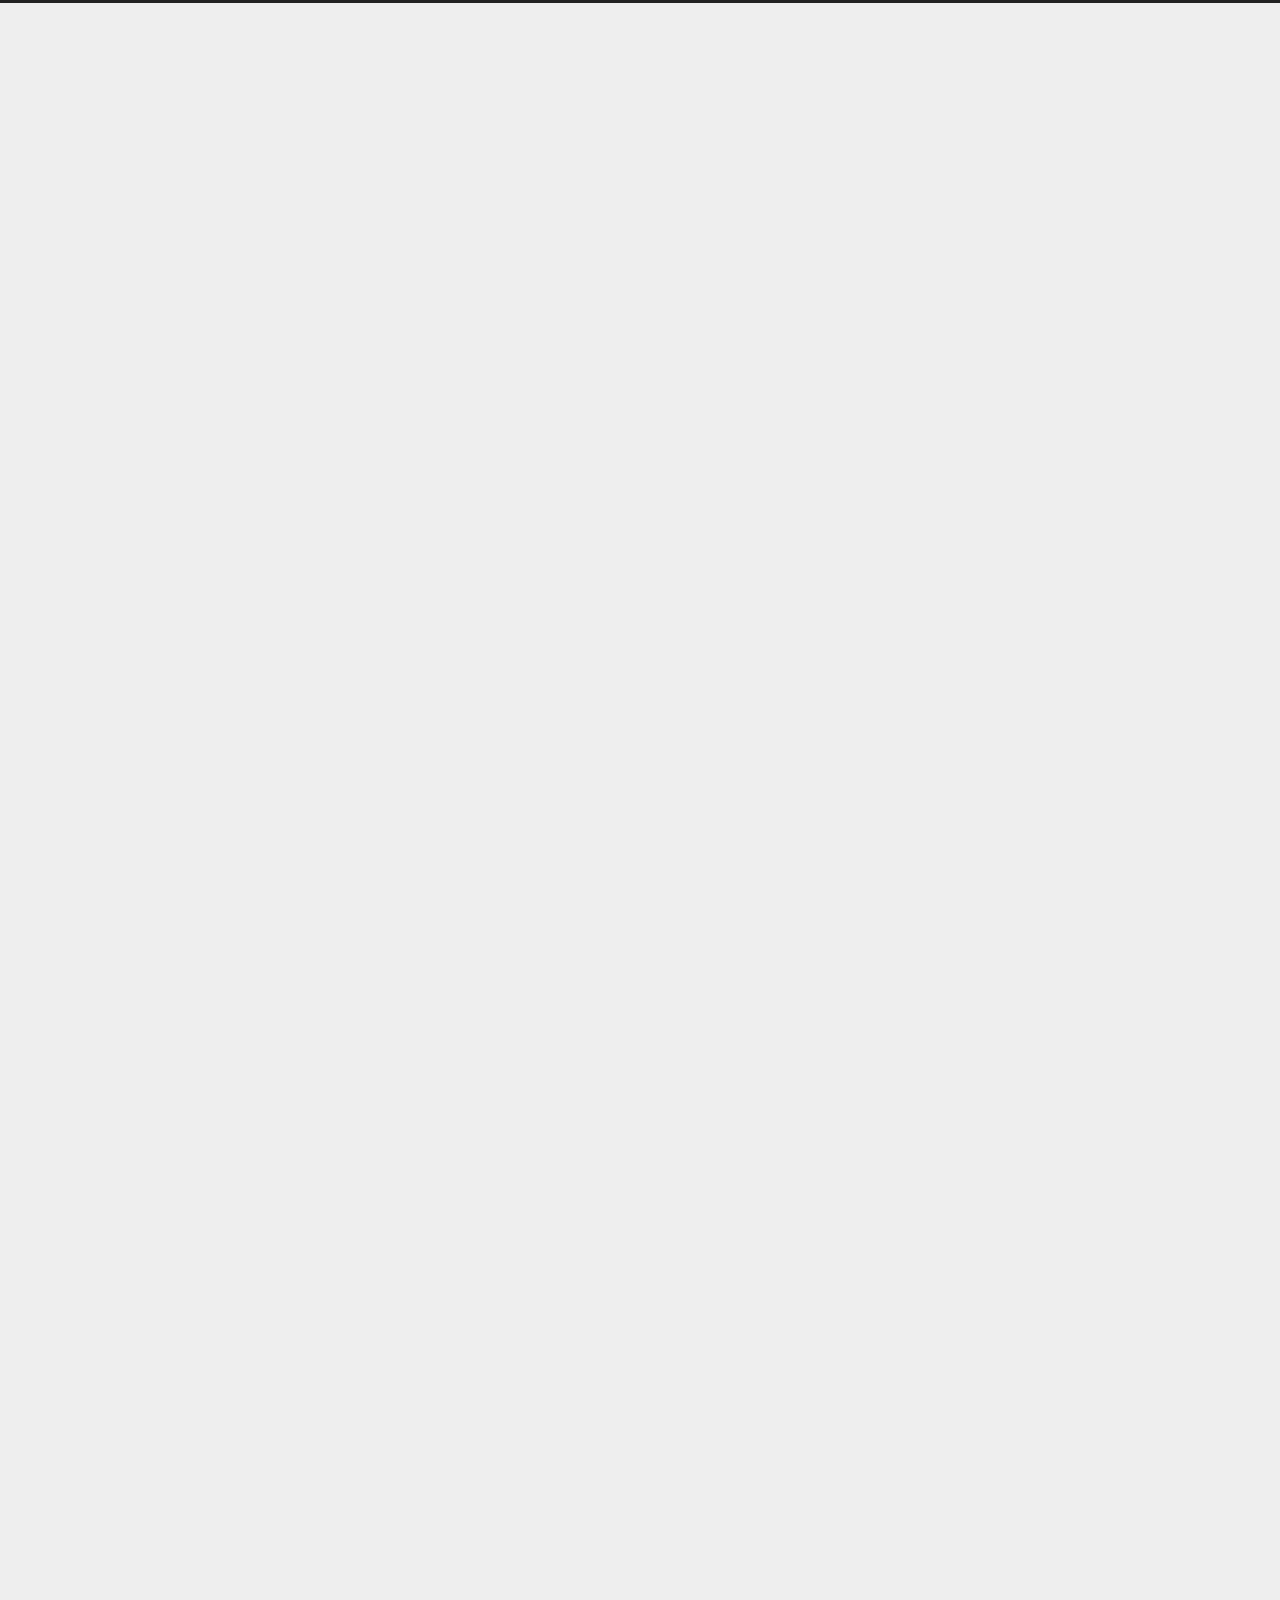
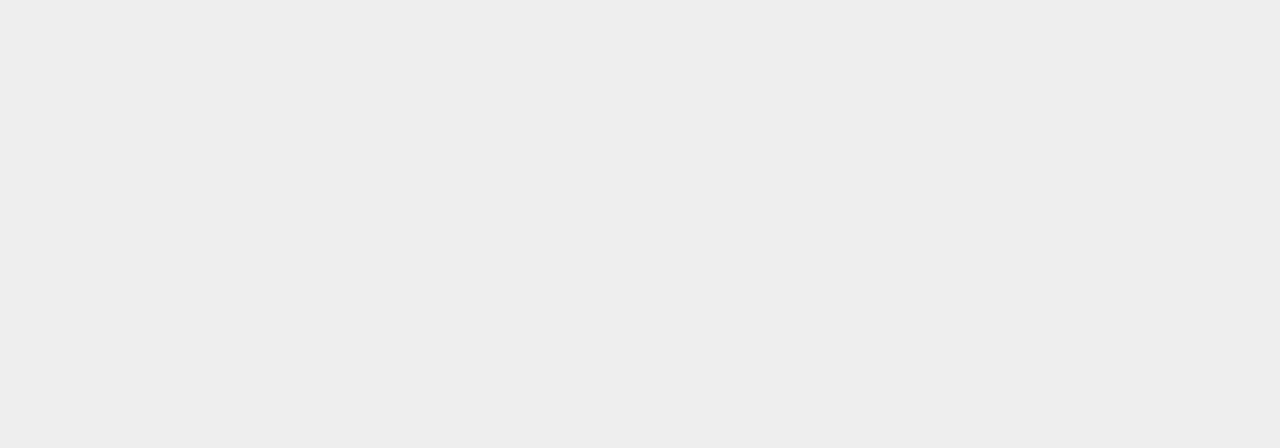
==== commit b5a0d737: "Site updated: 2022-08-22 17:50:32" ====
--- a/about/index.html
+++ b/about/index.html
@@ -138,9 +138,6 @@
   <div class="links-of-author site-overview-item animated">
       <span class="links-of-author-item">
         <a href="https://github.com/Rienzi0" title="GitHub → https:&#x2F;&#x2F;github.com&#x2F;Rienzi0" rel="noopener" target="_blank"><i class="fab fa-github fa-fw"></i>GitHub</a>
-      </span>
-      <span class="links-of-author-item">
-        <a href="https://rienzii@163.com/" title="E-Mail → https:&#x2F;&#x2F;rienzii@163.com" rel="noopener" target="_blank"><i class="fa fa-envelope fa-fw"></i>E-Mail</a>
       </span>
   </div>
 
--- a/css/main.css
+++ b/css/main.css
@@ -1,5 +1,5 @@
 :root {
-  --body-bg-color: #fff;
+  --body-bg-color: #eee;
   --content-bg-color: #fff;
   --card-bg-color: #f5f5f5;
   --text-color: #555;
@@ -12,11 +12,11 @@
   --table-row-hover-bg-color: #f5f5f5;
   --menu-item-bg-color: #f5f5f5;
   --theme-color: #222;
-  --btn-default-bg: #222;
-  --btn-default-color: #fff;
-  --btn-default-border-color: #222;
-  --btn-default-hover-bg: #fff;
-  --btn-default-hover-color: #222;
+  --btn-default-bg: #fff;
+  --btn-default-color: #555;
+  --btn-default-border-color: #555;
+  --btn-default-hover-bg: #222;
+  --btn-default-hover-color: #fff;
   --btn-default-hover-border-color: #222;
   --highlight-background: #f3f3f3;
   --highlight-foreground: #444;
@@ -303,7 +303,7 @@
 .btn {
   background: var(--btn-default-bg);
   border: 2px solid var(--btn-default-border-color);
-  border-radius: 0;
+  border-radius: 2px;
   color: var(--btn-default-color);
   display: inline-block;
   font-size: 0.875em;
@@ -853,6 +853,11 @@
 .post-body .note.danger h6 {
   color: #d9534f;
 }
+.pdfobject-container iframe,
+.pdfobject-container embed {
+  height: 500px;
+  width: 100%;
+}
 .post-body .tabs {
   margin-bottom: 20px;
 }
@@ -862,7 +867,7 @@
 }
 .post-body .tabs ul.nav-tabs,
 .tabs-comment ul.nav-tabs {
-  background: var(--body-bg-color);
+  background: var(--content-bg-color);
   display: flex;
   display: flex;
   flex-wrap: wrap;
@@ -1066,16 +1071,16 @@
 }
 .header-inner {
   margin: 0 auto;
-  width: 700px;
+  width: calc(100% - 20px);
 }
 @media (min-width: 1200px) {
   .header-inner {
-    width: 800px;
+    width: 1160px;
   }
 }
 @media (min-width: 1600px) {
   .header-inner {
-    width: 900px;
+    width: 73%;
   }
 }
 .site-brand-container {
@@ -1121,7 +1126,7 @@
   margin: 0;
 }
 .site-subtitle {
-  color: #999;
+  color: #ddd;
   font-size: 0.8125em;
   margin: 10px 0;
 }
@@ -1224,7 +1229,7 @@
 }
 .sidebar-inner {
   color: #999;
-  max-height: calc(100vh - 36px);
+  max-height: calc(100vh - 24px);
   padding: 18px 10px;
   text-align: center;
   display: flex;
@@ -1245,19 +1250,19 @@
   display: inline-block;
 }
 .site-author-image {
-  border: 2px solid #333;
-  max-width: 96px;
+  border: 1px solid #eee;
+  max-width: 120px;
   padding: 2px;
 }
 .site-author-name {
-  color: #f5f5f5;
-  font-weight: normal;
-  margin: 5px 0 0;
+  color: var(--text-color);
+  font-weight: 600;
+  margin: 0;
 }
 .site-description {
   color: #999;
-  font-size: 1em;
-  margin-top: 5px;
+  font-size: 0.8125em;
+  margin-top: 0;
 }
 .links-of-author a {
   font-size: 0.8125em;
@@ -1336,7 +1341,7 @@
 }
 .sidebar-nav li {
   border-bottom: 1px solid transparent;
-  color: #666;
+  color: var(--text-color);
   cursor: pointer;
   display: inline-block;
   font-size: 0.875em;
@@ -1345,16 +1350,16 @@
   margin-left: 10px;
 }
 .sidebar-nav li:hover {
-  color: #f5f5f5;
+  color: #fc6423;
 }
 .sidebar-toc-active .sidebar-nav-toc,
 .sidebar-overview-active .sidebar-nav-overview {
-  border-bottom-color: #87daff;
-  color: #87daff;
+  border-bottom-color: #fc6423;
+  color: #fc6423;
 }
 .sidebar-toc-active .sidebar-nav-toc:hover,
 .sidebar-overview-active .sidebar-nav-overview:hover {
-  color: #87daff;
+  color: #fc6423;
 }
 .sidebar-panel-container {
   flex: 1;
@@ -1379,26 +1384,26 @@
   width: 14px;
   background: #222;
   cursor: pointer;
-  opacity: 0.8;
+  opacity: 0.6;
   position: fixed;
   z-index: 30;
-  left: 30px;
+  right: 30px;
 }
 @media (max-width: 991px) {
   .sidebar-toggle {
-    left: 20px;
+    right: 20px;
   }
 }
 .sidebar-toggle:hover {
-  opacity: 1;
+  opacity: 0.8;
 }
 @media (max-width: 991px) {
   .sidebar-toggle {
-    opacity: 1;
+    opacity: 0.8;
   }
 }
 .sidebar-toggle:hover .toggle-line {
-  background: #87daff;
+  background: #fc6423;
 }
 @media (any-hover: hover) {
   body:not(.sidebar-active) .sidebar-toggle:hover .toggle-line:first-child {
@@ -1459,14 +1464,14 @@
   display: block;
 }
 .post-toc .nav .active > a {
-  border-bottom-color: #87daff;
-  color: #87daff;
+  border-bottom-color: #fc6423;
+  color: #fc6423;
 }
 .post-toc .nav .active-current > a {
-  color: #87daff;
+  color: #fc6423;
 }
 .post-toc .nav .active-current > a:hover {
-  color: #87daff;
+  color: #fc6423;
 }
 .site-state {
   display: flex;
@@ -1483,12 +1488,12 @@
 }
 .site-state-item-count {
   display: block;
-  font-size: 1.25em;
+  font-size: 1em;
   font-weight: 600;
 }
 .site-state-item-name {
-  color: inherit;
-  font-size: 0.875em;
+  color: #999;
+  font-size: 0.8125em;
 }
 .footer {
   color: #999;
@@ -1508,16 +1513,16 @@
   flex-direction: column;
   justify-content: center;
   margin: 0 auto;
-  width: 700px;
+  width: calc(100% - 20px);
 }
 @media (min-width: 1200px) {
   .footer-inner {
-    width: 800px;
+    width: 1160px;
   }
 }
 @media (min-width: 1600px) {
   .footer-inner {
-    width: 900px;
+    width: 73%;
   }
 }
 .use-motion .footer {
@@ -1622,10 +1627,10 @@
   transition: bottom 0.2s ease-in-out;
   background: #222;
   cursor: pointer;
-  opacity: 0.8;
+  opacity: 0.6;
   position: fixed;
   z-index: 30;
-  left: 30px;
+  right: 30px;
   width: 24px;
 }
 .back-to-top span {
@@ -1633,22 +1638,22 @@
 }
 @media (max-width: 991px) {
   .back-to-top {
-    left: 20px;
+    right: 20px;
   }
 }
 .back-to-top:hover {
-  opacity: 1;
+  opacity: 0.8;
 }
 @media (max-width: 991px) {
   .back-to-top {
-    opacity: 1;
+    opacity: 0.8;
   }
 }
 .back-to-top:hover {
-  color: #87daff;
+  color: #fc6423;
 }
 .back-to-top.back-to-top-on {
-  bottom: 19px;
+  bottom: 30px;
 }
 .rtl.post-body p,
 .rtl.post-body a,
@@ -2089,18 +2094,18 @@
 }
 .reward-container button {
   background: transparent;
-  color: #87daff;
+  color: #fc6423;
   cursor: pointer;
   line-height: 2;
   padding: 0 15px;
-  border: 2px solid #87daff;
+  border: 2px solid #fc6423;
   border-radius: 2px;
   outline: 0;
   transition: all 0.2s ease-in-out;
   vertical-align: text-top;
 }
 .reward-container button:hover {
-  background: #87daff;
+  background: #fc6423;
   color: #fff;
 }
 .post-reward {
@@ -2375,180 +2380,301 @@
 .use-motion .sidebar .animated {
   animation-fill-mode: both;
 }
+.header-inner {
+  background: var(--content-bg-color);
+  border-radius: initial;
+  box-shadow: 0 2px 2px 0 rgba(0,0,0,0.12), 0 3px 1px -2px rgba(0,0,0,0.06), 0 1px 5px 0 rgba(0,0,0,0.12);
+  width: 240px;
+}
+@media (max-width: 991px) {
+  .header-inner {
+    border-radius: initial;
+    width: auto;
+  }
+}
+.main {
+  align-items: stretch;
+  display: flex;
+  justify-content: space-between;
+  margin: 0 auto;
+  width: calc(100% - 20px);
+}
+@media (min-width: 1200px) {
+  .main {
+    width: 1160px;
+  }
+}
+@media (min-width: 1600px) {
+  .main {
+    width: 73%;
+  }
+}
+@media (max-width: 991px) {
+  .main {
+    display: block;
+    width: auto;
+  }
+}
 .main-inner {
-  margin: 0 auto;
-  width: 700px;
-}
-@media (min-width: 1200px) {
+  border-radius: initial;
+  box-sizing: border-box;
+  width: calc(100% - 252px);
+}
+@media (max-width: 991px) {
   .main-inner {
-    width: 800px;
-  }
-}
-@media (min-width: 1600px) {
+    border-radius: initial;
+    width: 100%;
+  }
+}
+.footer-inner {
+  padding-left: 252px;
+}
+@media (max-width: 991px) {
+  .footer-inner {
+    padding-left: 0;
+    padding-right: 0;
+    width: auto;
+  }
+}
+.site-brand-container {
+  background: var(--theme-color);
+}
+@media (max-width: 991px) {
+  .site-nav-on .site-brand-container {
+    box-shadow: 0 0 16px rgba(0,0,0,0.5);
+  }
+}
+.site-meta {
+  padding: 20px 0;
+}
+.brand {
+  padding: 0;
+}
+.site-subtitle {
+  margin: 10px 10px 0;
+}
+@media (min-width: 768px) and (max-width: 991px) {
+  .site-nav-toggle,
+  .site-nav-right {
+    display: flex;
+    flex-direction: column;
+    justify-content: center;
+  }
+}
+.site-nav-toggle .toggle,
+.site-nav-right .toggle {
+  color: #fff;
+}
+.site-nav-toggle .toggle .toggle-line,
+.site-nav-right .toggle .toggle-line {
+  background: #fff;
+}
+@media (min-width: 768px) and (max-width: 991px) {
+  .site-nav {
+    --scroll-height: 0;
+    height: 0;
+    overflow: hidden;
+    transition: height 0.2s ease-in-out;
+  }
+  body:not(.site-nav-on) .site-nav .animated {
+    animation: none;
+  }
+  body.site-nav-on .site-nav {
+    height: var(--scroll-height);
+  }
+}
+.menu .menu-item {
+  display: block;
+  margin: 0;
+}
+.menu .menu-item a {
+  padding: 5px 20px;
+  position: relative;
+  text-align: left;
+  transition-property: background-color;
+}
+@media (max-width: 991px) {
+  .menu .menu-item.menu-item-search {
+    display: none;
+  }
+}
+.menu .menu-item .badge {
+  background: #ccc;
+  border-radius: 10px;
+  color: var(--content-bg-color);
+  float: right;
+  padding: 2px 5px;
+  text-shadow: 1px 1px 0 rgba(0,0,0,0.1);
+}
+.sub-menu {
+  margin: 0;
+  padding: 6px 0;
+}
+.sub-menu .menu-item {
+  display: inline-block;
+}
+.sub-menu .menu-item a {
+  background: transparent;
+  margin: 5px 10px;
+  padding: initial;
+}
+.sub-menu .menu-item a:hover {
+  background: transparent;
+  color: #fc6423;
+}
+.sub-menu .menu-item-active {
+  border-bottom-color: #fc6423;
+  color: #fc6423;
+}
+.sub-menu .menu-item-active:hover {
+  border-bottom-color: #fc6423;
+}
+.sidebar {
+  margin-top: 12px;
+  position: -webkit-sticky;
+  position: sticky;
+  top: 12px;
+  width: 240px;
+  visibility: hidden;
+}
+@media (max-width: 991px) {
+  .sidebar {
+    display: none;
+  }
+}
+.sidebar-toggle {
+  display: none;
+}
+.sidebar-inner {
+  background: var(--content-bg-color);
+  border-radius: initial;
+  box-shadow: 0 2px 2px 0 rgba(0,0,0,0.12), 0 3px 1px -2px rgba(0,0,0,0.06), 0 1px 5px 0 rgba(0,0,0,0.12), 0 -1px 0.5px 0 rgba(0,0,0,0.09);
+  box-sizing: border-box;
+  color: var(--text-color);
+}
+.site-state-item {
+  padding: 0 10px;
+}
+.sidebar .sidebar-button {
+  border-bottom: 1px dotted #ccc;
+  border-top: 1px dotted #ccc;
+}
+.sidebar .sidebar-button button {
+  border: 0;
+  color: #fc6423;
+  display: block;
+  width: 100%;
+}
+.sidebar .sidebar-button button:hover {
+  background: none;
+  border: 0;
+  color: #e34603;
+}
+.links-of-author {
+  display: flex;
+  flex-wrap: wrap;
+  justify-content: center;
+}
+.links-of-author-item {
+  margin: 5px 0 0;
+  width: 50%;
+}
+.links-of-author-item a {
+  box-sizing: border-box;
+  display: inline-block;
+  max-width: 100%;
+  overflow: hidden;
+  padding: 0 5px;
+  text-overflow: ellipsis;
+  white-space: nowrap;
+}
+.links-of-author-item a {
+  border-bottom: 0;
+  border-radius: 4px;
+  display: block;
+}
+.links-of-author-item a:hover {
+  background: var(--body-bg-color);
+}
+.main-inner > .sub-menu,
+.main-inner > .post-block,
+.main-inner > .tabs-comment,
+.main-inner > .comments,
+.main-inner > .pagination {
+  background: var(--content-bg-color);
+  border-radius: initial;
+  box-shadow: 0 2px 2px 0 rgba(0,0,0,0.12), 0 3px 1px -2px rgba(0,0,0,0.06), 0 1px 5px 0 rgba(0,0,0,0.12);
+}
+.main-inner > .sub-menu:not(:first-child):not(.sub-menu),
+.main-inner > .post-block:not(:first-child):not(.sub-menu),
+.main-inner > .tabs-comment:not(:first-child):not(.sub-menu),
+.main-inner > .comments:not(:first-child):not(.sub-menu),
+.main-inner > .pagination:not(:first-child):not(.sub-menu) {
+  border-radius: initial;
+  box-shadow: 0 2px 2px 0 rgba(0,0,0,0.12), 0 3px 1px -2px rgba(0,0,0,0.06), 0 1px 5px 0 rgba(0,0,0,0.12), 0 -1px 0.5px 0 rgba(0,0,0,0.09);
+  margin-top: 12px;
+}
+@media (min-width: 768px) and (max-width: 991px) {
+  .main-inner > .sub-menu:not(:first-child):not(.sub-menu),
+  .main-inner > .post-block:not(:first-child):not(.sub-menu),
+  .main-inner > .tabs-comment:not(:first-child):not(.sub-menu),
+  .main-inner > .comments:not(:first-child):not(.sub-menu),
+  .main-inner > .pagination:not(:first-child):not(.sub-menu) {
+    margin-top: 10px;
+  }
+}
+@media (max-width: 767px) {
+  .main-inner > .sub-menu:not(:first-child):not(.sub-menu),
+  .main-inner > .post-block:not(:first-child):not(.sub-menu),
+  .main-inner > .tabs-comment:not(:first-child):not(.sub-menu),
+  .main-inner > .comments:not(:first-child):not(.sub-menu),
+  .main-inner > .pagination:not(:first-child):not(.sub-menu) {
+    margin-top: 8px;
+  }
+}
+.post-block,
+.comments {
+  padding: 40px;
+}
+.post-eof {
+  display: none;
+}
+.pagination {
+  border-top: initial;
+  padding: 10px 0;
+}
+.post-body h1,
+.post-body h2 {
+  border-bottom: 1px solid #eee;
+}
+.post-body h3 {
+  border-bottom: 1px dotted #eee;
+}
+@media (min-width: 768px) and (max-width: 991px) {
   .main-inner {
-    width: 900px;
+    padding: 10px;
+  }
+  .posts-expand .post-button {
+    margin-top: 20px;
+  }
+  .post-block {
+    padding: 20px;
+  }
+  .comments {
+    padding: 10px 20px;
   }
 }
 @media (max-width: 767px) {
   .main-inner {
-    padding-left: 20px;
-    padding-right: 20px;
-  }
-}
-@media (max-width: 767px) {
-  .header-inner,
-  .main-inner,
-  .footer-inner {
-    width: auto;
-  }
-}
-.main-inner {
-  padding-bottom: 60px;
-}
-.post-block:first-of-type {
-  padding-top: 70px;
-}
-@media (max-width: 767px) {
-  .post-block:first-of-type {
-    padding-top: 35px;
-  }
-}
-.custom-logo-image {
-  background: #fff;
-  margin: 0 auto 10px;
-  max-width: 150px;
-  padding: 5px;
-}
-.brand {
-  background: var(--btn-default-bg);
-}
-.header-inner {
-  padding-top: 100px;
-}
-@media (max-width: 767px) {
-  .header-inner {
-    padding-top: 50px;
-  }
-}
-@media (max-width: 767px) {
-  .site-nav {
-    padding-top: 30px;
-  }
-}
-@media (max-width: 767px) {
-  .main-menu {
-    border-bottom: 1px solid #ddd;
-    border-top: 1px solid #ddd;
-  }
-}
-@media (max-width: 767px) {
-  .menu {
-    text-align: left;
-  }
-}
-@media (max-width: 767px) {
-  .menu .menu-item {
-    margin: 0 10px;
-  }
-}
-.menu .menu-item a {
-  border-bottom: 1px solid transparent;
-}
-@media (max-width: 767px) {
-  .menu .menu-item a {
-    padding: 5px 10px;
-  }
-}
-.menu .menu-item a:hover,
-.menu .menu-item a.menu-item-active {
-  background: transparent;
-  border-bottom: 1px solid var(--link-hover-color);
-}
-@media (max-width: 767px) {
-  .menu .menu-item a:hover,
-  .menu .menu-item a.menu-item-active {
-    border-bottom: 1px dotted #ddd;
-  }
-}
-@media (min-width: 768px) {
-  .menu .menu-item .fa,
-  .menu .menu-item .fab,
-  .menu .menu-item .far,
-  .menu .menu-item .fas {
-    display: block;
-    line-height: 2;
-    margin-right: 0;
-    width: 100%;
-  }
-}
-.menu .menu-item .badge {
-  background: #eee;
-  color: #555;
-  padding: 1px 4px;
-}
-.sub-menu {
-  margin: 10px 0;
-}
-.sub-menu .menu-item {
-  display: inline-block;
-}
-@media (min-width: 992px) {
-  .sidebar-active {
-    padding-left: 320px;
-  }
-}
-.sidebar {
-  left: -320px;
-}
-.sidebar-active .sidebar {
-  left: 0;
-}
-.sidebar {
-  background: #222;
-  bottom: 0;
-  box-shadow: inset 0 2px 6px #000;
-  position: fixed;
-  top: 0;
-  transition: all 0.2s ease-out;
-  width: 320px;
-  z-index: 20;
-}
-.sidebar a {
-  border-bottom-color: #555;
-  color: #999;
-}
-.sidebar a:hover {
-  border-bottom-color: #eee;
-  color: #eee;
-}
-.links-of-author:not(:first-child) {
-  margin-top: 15px;
-}
-.links-of-author a {
-  border-bottom-color: #555;
-  display: inline-block;
-  margin-bottom: 10px;
-  margin-right: 10px;
-  vertical-align: middle;
-}
-.links-of-author a::before {
-  background: #1bffb0;
-  display: inline-block;
-  margin-right: 3px;
-  transform: translateY(-2px);
-  border-radius: 50%;
-  content: ' ';
-  height: 4px;
-  width: 4px;
-}
-.links-of-blogroll-item {
-  padding: 2px 10px;
-}
-.links-of-blogroll-item a {
-  box-sizing: border-box;
-  display: inline-block;
-  max-width: 280px;
-  overflow: hidden;
-  text-overflow: ellipsis;
-  white-space: nowrap;
-}
+    padding: 8px;
+  }
+  .posts-expand .post-button {
+    margin: 12px 0;
+  }
+  .post-block {
+    padding: 12px;
+  }
+  .comments {
+    padding: 10px 12px;
+  }
+}
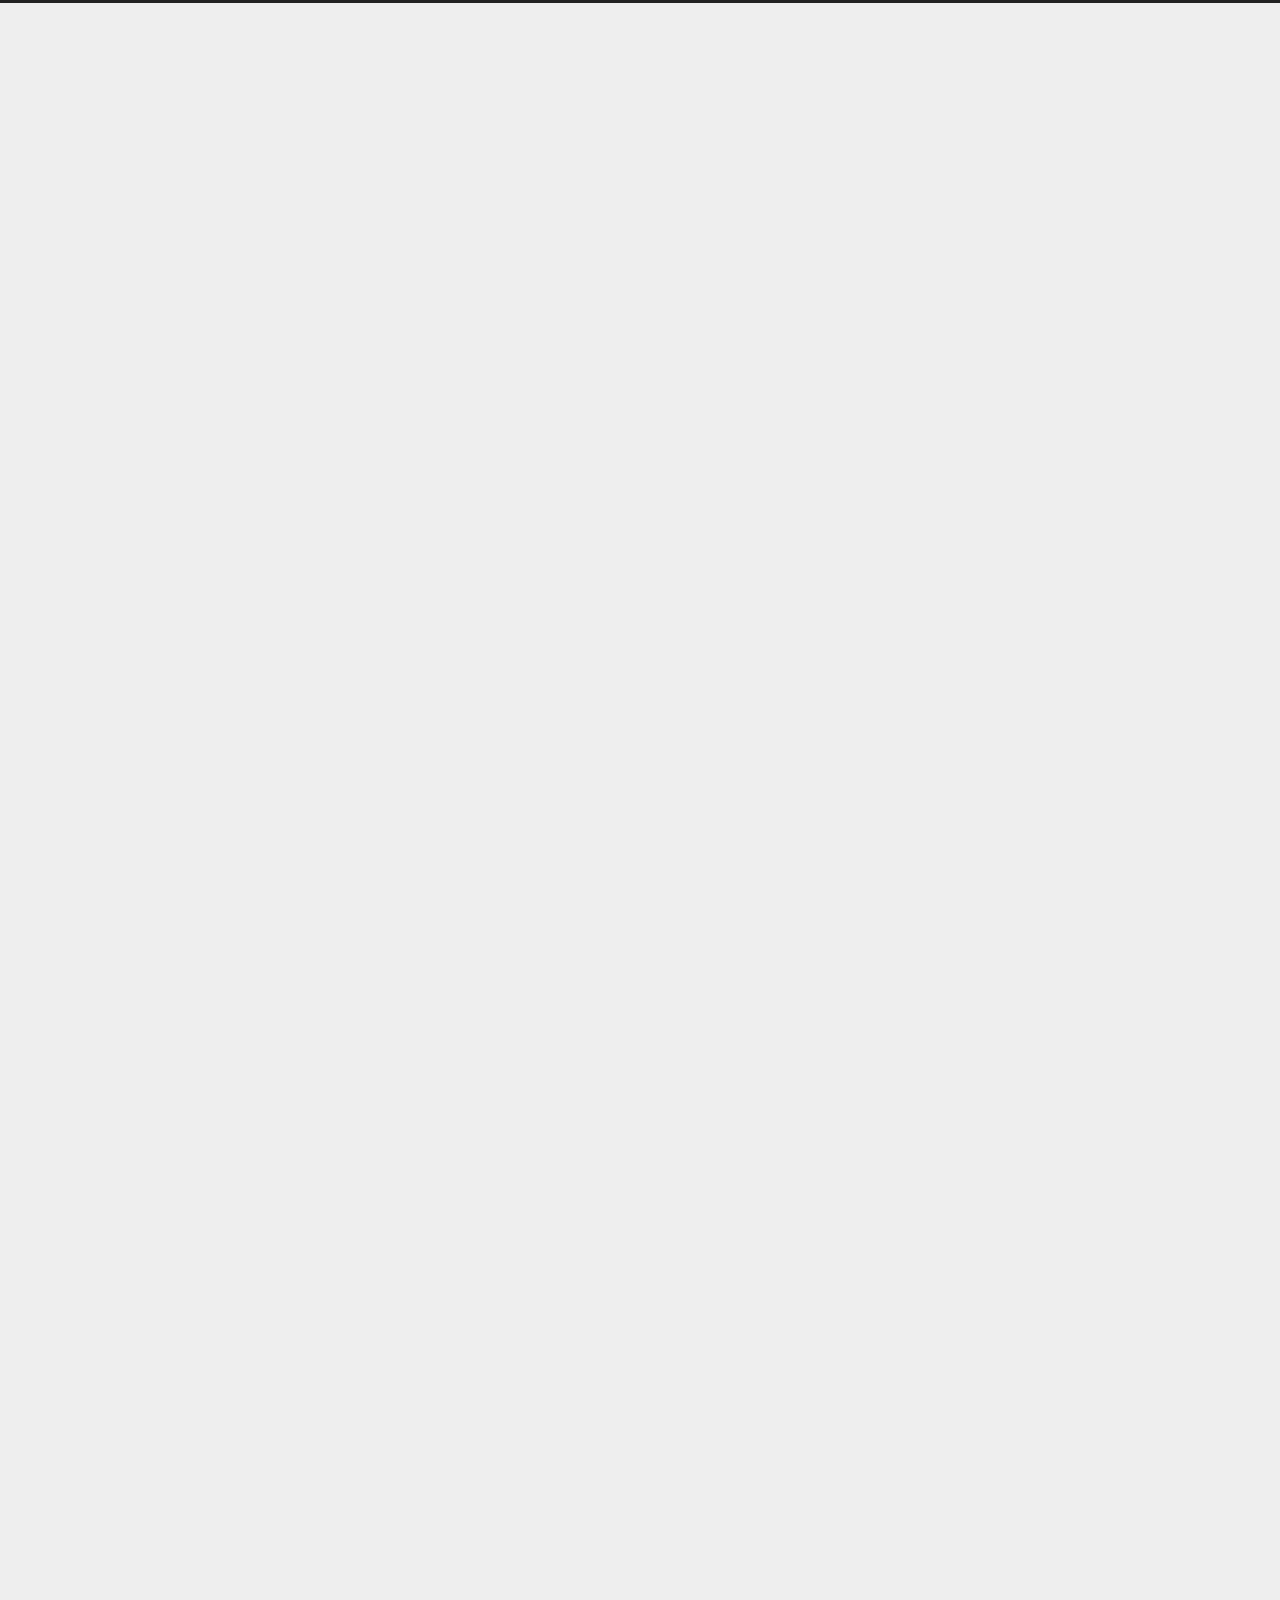
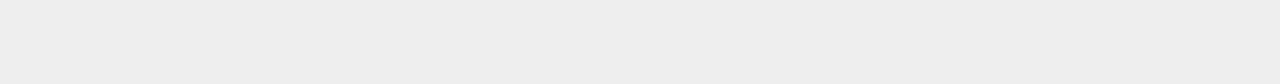
==== commit 37f08b60: "Site updated: 2024-04-02 16:17:48" ====
--- a/about/index.html
+++ b/about/index.html
@@ -20,24 +20,24 @@
 
 <script class="next-config" data-name="main" type="application/json">{"hostname":"example.com","root":"/","images":"/images","scheme":"Gemini","darkmode":false,"version":"8.12.2","exturl":false,"sidebar":{"position":"left","display":"post","padding":18,"offset":12},"copycode":{"enable":false,"style":null},"bookmark":{"enable":false,"color":"#222","save":"auto"},"mediumzoom":false,"lazyload":false,"pangu":false,"comments":{"style":"tabs","active":null,"storage":true,"lazyload":false,"nav":null},"stickytabs":false,"motion":{"enable":true,"async":false,"transition":{"post_block":"fadeIn","post_header":"fadeInDown","post_body":"fadeInDown","coll_header":"fadeInLeft","sidebar":"fadeInUp"}},"prism":false,"i18n":{"placeholder":"Searching...","empty":"We didn't find any results for the search: ${query}","hits_time":"${hits} results found in ${time} ms","hits":"${hits} results found"}}</script><script src="/js/config.js"></script>
 
-    <meta name="description" content="Computer skills:Python (most works) C++, C, R PyTorch (frequently used) ML methods:Deep deterministic policy gradient (DDPG)  Deep Q-network (DQN) Deep Reinforcement Learning (DRL) Attention mechanics">
+    <meta name="description" content="Computer skills:Python (most works) PyTorch (frequently used) C++, C, R ML methods:Computer Vision(CV) Deep Reinforcement Learning (DRL)  Quantum Computing:IBM Qiskit Grover algorithm Deutsch-Jozsa al">
 <meta property="og:type" content="website">
 <meta property="og:title" content="About Me">
-<meta property="og:url" content="http://example.com/about/index.html">
+<meta property="og:url" content="http://example.com/About/index.html">
 <meta property="og:site_name" content="Zihui ZHAO&#39;s Homepage">
-<meta property="og:description" content="Computer skills:Python (most works) C++, C, R PyTorch (frequently used) ML methods:Deep deterministic policy gradient (DDPG)  Deep Q-network (DQN) Deep Reinforcement Learning (DRL) Attention mechanics">
+<meta property="og:description" content="Computer skills:Python (most works) PyTorch (frequently used) C++, C, R ML methods:Computer Vision(CV) Deep Reinforcement Learning (DRL)  Quantum Computing:IBM Qiskit Grover algorithm Deutsch-Jozsa al">
 <meta property="og:locale" content="en_US">
 <meta property="article:published_time" content="2022-07-27T14:12:50.000Z">
-<meta property="article:modified_time" content="2022-08-22T08:48:29.529Z">
+<meta property="article:modified_time" content="2024-04-02T06:21:27.519Z">
 <meta property="article:author" content="Zihui ZHAO">
 <meta name="twitter:card" content="summary">
 
 
-<link rel="canonical" href="http://example.com/about/">
-
-
-
-<script class="next-config" data-name="page" type="application/json">{"sidebar":"","isHome":false,"isPost":false,"lang":"en","comments":true,"permalink":"http://example.com/about/index.html","path":"about/index.html","title":"About Me"}</script>
+<link rel="canonical" href="http://example.com/About/">
+
+
+
+<script class="next-config" data-name="page" type="application/json">{"sidebar":"","isHome":false,"isPost":false,"lang":"en","comments":true,"permalink":"http://example.com/About/index.html","path":"About/index.html","title":"About Me"}</script>
 
 <script class="next-config" data-name="calendar" type="application/json">""</script>
 <title>About Me | Zihui ZHAO's Homepage
@@ -85,7 +85,7 @@
 
 
 <nav class="site-nav">
-  <ul class="main-menu menu"><li class="menu-item menu-item-home"><a href="/" rel="section"><i class="fa fa-home fa-fw"></i>Home</a></li><li class="menu-item menu-item-about"><a href="/About/" rel="section"><i class="fa fa-user fa-fw"></i>About</a></li><li class="menu-item menu-item-researches"><a href="/Researches/" rel="section"><i class="fa fa-th fa-fw"></i>Researches</a></li><li class="menu-item menu-item-notes"><a href="/Notes/" rel="section"><i class="fa fa-archive fa-fw"></i>Notes</a></li>
+  <ul class="main-menu menu"><li class="menu-item menu-item-home"><a href="/" rel="section"><i class="fa fa-home fa-fw"></i>Home</a></li><li class="menu-item menu-item-about"><a href="/about/" rel="section"><i class="fa fa-user fa-fw"></i>About</a></li><li class="menu-item menu-item-researches"><a href="/Researches/" rel="section"><i class="fa fa-th fa-fw"></i>Researches</a></li><li class="menu-item menu-item-notes"><a href="/Notes/" rel="section"><i class="fa fa-archive fa-fw"></i>Notes</a></li>
   </ul>
 </nav>
 
@@ -183,15 +183,10 @@
       
       <div class="post-body">
           <h2 id="Computer-skills"><a href="#Computer-skills" class="headerlink" title="Computer skills:"></a>Computer skills:</h2><p>Python (most works)</p>
+<p>PyTorch (frequently used)</p>
 <p>C++, C, R</p>
-<p>PyTorch (frequently used)</p>
-<h2 id="ML-methods"><a href="#ML-methods" class="headerlink" title="ML methods:"></a>ML methods:</h2><p>Deep deterministic policy gradient (DDPG) </p>
-<p>Deep Q-network (DQN)</p>
-<p>Deep Reinforcement Learning (DRL)</p>
-<p>Attention mechanics</p>
-<p>Long Short Term Memory (LSTM)</p>
-<p>Transformer</p>
-<p>Generative adversarial network</p>
+<h2 id="ML-methods"><a href="#ML-methods" class="headerlink" title="ML methods:"></a>ML methods:</h2><p>Computer Vision(CV)</p>
+<p>Deep Reinforcement Learning (DRL) </p>
 <h2 id="Quantum-Computing"><a href="#Quantum-Computing" class="headerlink" title="Quantum Computing:"></a>Quantum Computing:</h2><p>IBM Qiskit</p>
 <p>Grover algorithm</p>
 <p>Deutsch-Jozsa algorithm</p>
@@ -200,8 +195,7 @@
 <p>English</p>
 <p>Japanese</p>
 <h2 id="Sports"><a href="#Sports" class="headerlink" title="Sports"></a>Sports</h2><p>Baseball (University baseball team member)</p>
-<p>Bodybuilding</p>
-<p>Long-distance Running</p>
+<p>Tennis</p>
 <p>Chinese Go</p>
 <h2 id="Hobbies"><a href="#Hobbies" class="headerlink" title="Hobbies"></a>Hobbies</h2><p>Philosophy</p>
 <p>Classical music</p>
@@ -227,14 +221,12 @@
 
 <div class="copyright">
   &copy; 
-  <span itemprop="copyrightYear">2022</span>
+  <span itemprop="copyrightYear">2024</span>
   <span class="with-love">
     <i class="fa fa-heart"></i>
   </span>
   <span class="author" itemprop="copyrightHolder">Zihui ZHAO</span>
 </div>
-  <div class="powered-by">Powered by <a href="https://hexo.io/" rel="noopener" target="_blank">Hexo</a> & <a href="https://theme-next.js.org/" rel="noopener" target="_blank">NexT.Gemini</a>
-  </div>
 
     </div>
   </footer>
